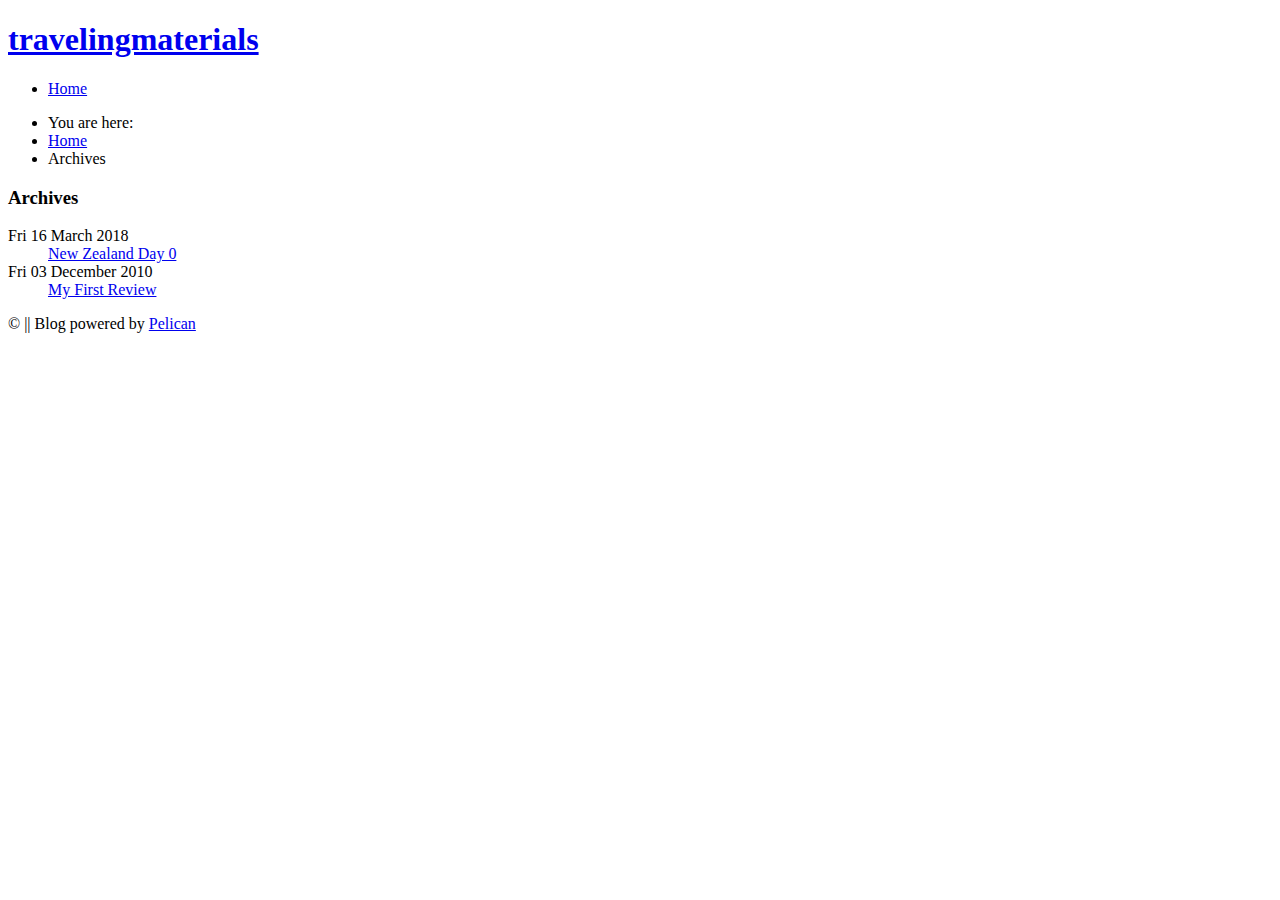
==== archives.html @ 148a99c2 "Update documentation" ====
﻿<!DOCTYPE html>
<!--[if IE 8 ]><html class="ie ie8" lang="en"> <![endif]-->
<!--[if (gte IE 9)|!(IE)]><!-->
<html lang="en">
<!--<![endif]-->
	<head>
        <meta charset="utf-8">
        <meta http-equiv="X-UA-Compatible" content="IE=edge">
		<meta name="viewport" content="width=device-width, initial-scale=1, maximum-scale=1">
        <meta name="author" content="rebecca reitz">


        <title>travelingmaterials - Archives</title>

            <link href="httop://travelingmaterials.com/feeds/all.atom.xml" type="application/atom+xml" rel="alternate" title="travelingmaterials Full Atom Feed" />

        <!-- CSS -->
        <link rel="stylesheet" href="httop://travelingmaterials.com/theme/css/style.css">

        <!-- Custom CSS -->
        	<link rel="stylesheet" href="httop://travelingmaterials.com/theme/css/colors/blue.css" id="colors">

        <!-- Code highlight color scheme -->
            <link href="httop://travelingmaterials.com/theme/css/code_blocks/darkly.css" rel="stylesheet">


        <!-- HTML5 Shim and Respond.js IE8 support of HTML5 elements and media queries -->
        <!-- WARNING: Respond.js doesn't work if you view the page via file:// -->
        <!--[if lt IE 9]>
            <script src="https://oss.maxcdn.com/libs/html5shiv/3.7.0/html5shiv.js"></script>
            <script src="https://oss.maxcdn.com/libs/respond.js/1.4.2/respond.min.js"></script>
        <![endif]-->

                <meta property="og:locale" content="">
		<meta property="og:site_name" content="travelingmaterials">
	</head>
	<body>
		<header id="header">
			<!-- Container -->
			<div class="container">
				<!-- Logo / Mobile Menu -->
				<div class="five columns">
					<div id="textlogo">
						<h1><a href="httop://travelingmaterials.com/">travelingmaterials</a></h1>
					</div>
				</div>
						<!-- Navigation
				================================================== -->
				<div class="eleven columns">

					<nav id="navigation" class="menu">
						<ul id="responsive">

							<li><a href="httop://travelingmaterials.com/">Home</a></li>


						</ul>
					</nav>
				</div>
			</div>
			<!-- Container / End -->
		</header>
		<!-- Header / End -->

		<!-- Breadcrumbs Container-->
		<div id="content-wrapper">
			<section id="titlebar">
				<!-- Container -->
				<div class="container">
				<div class="thirteen columns">
					<nav id="breadcrumbs">
						<ul>
							<li>You are here:</li>
							<li><a href="httop://travelingmaterials.com/">Home</a></li>
<li>Archives</li>
						</ul>
					</nav>
				</div>
				</div>
				<!-- Container / End -->
			</section>

			<div class="container">
	<div class="twelve alt columns">
	<h3 class="headline">Archives</h3>
	<span class="line" style="margin-bottom:30px;"></span>
	<div class="clearfix"></div>

    <dl>
            <dt>Fri 16 March 2018</dt>
            <dd><a href="httop://travelingmaterials.com/new-zealand-day-0.html">New Zealand Day 0</a></dd>
            <dt>Fri 03 December 2010</dt>
            <dd><a href="httop://travelingmaterials.com/my-first-review.html">My First Review</a></dd>
    </dl>
	</div>

	<!-- Sidebar -->
	<div class="four columns">

		
	</div>
			</div>
			<!-- Container / End -->
		</div>
		<!-- Content Wrapper / End -->

		<div id="footer-bottom">
			<!-- Container -->
			<div class="container">
				<div class="eight columns">&copy;  || Blog powered by <a href="http://getpelican.com">Pelican</a></div>
			</div>
			<!-- Container / End -->
		</div>
		<!-- Footer Bottom / End -->

	<!-- Javascripts -->
	<script src="httop://travelingmaterials.com/theme/js/jquery.min.js"></script>
	</body>
</html>
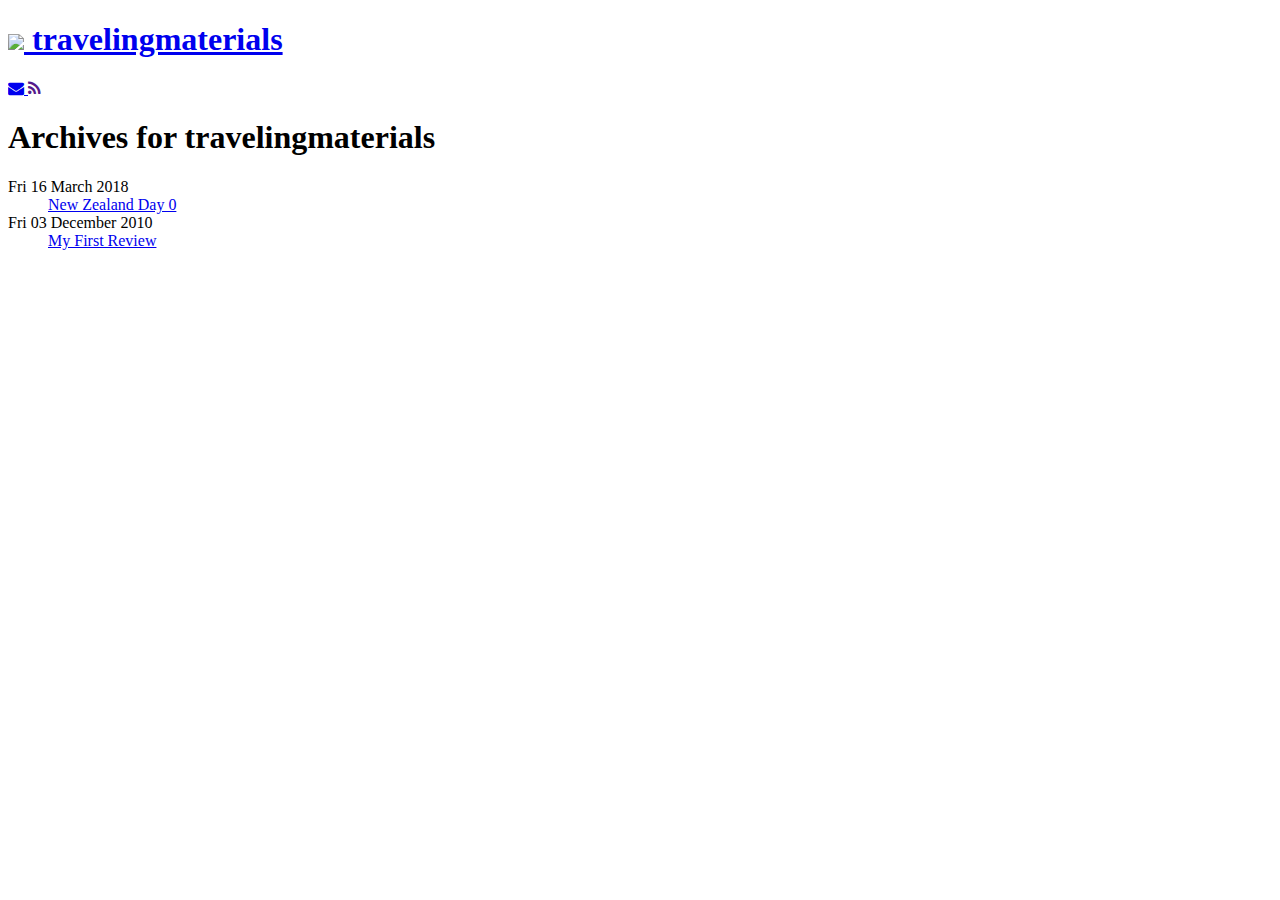
==== commit 62bc35d4: "Update documentation" ====
--- a/archives.html
+++ b/archives.html
@@ -1,119 +1,61 @@
-﻿<!DOCTYPE html>
-<!--[if IE 8 ]><html class="ie ie8" lang="en"> <![endif]-->
-<!--[if (gte IE 9)|!(IE)]><!-->
+<!DOCTYPE html>
 <html lang="en">
-<!--<![endif]-->
 	<head>
-        <meta charset="utf-8">
-        <meta http-equiv="X-UA-Compatible" content="IE=edge">
-		<meta name="viewport" content="width=device-width, initial-scale=1, maximum-scale=1">
-        <meta name="author" content="rebecca reitz">
+		<link href="http://gmpg.org/xfn/11" rel="profile">
+		<meta http-equiv="X-UA-Compatible" content="IE=edge">
+		<meta http-equiv="content-type" content="text/html; charset=utf-8">
 
+		<!-- Enable responsiveness on mobile devices-->
+		<meta name="viewport" content="width=device-width, initial-scale=1.0, maximum-scale=1">
 
-        <title>travelingmaterials - Archives</title>
+		<title>travelingmaterials</title>
 
-            <link href="httop://travelingmaterials.com/feeds/all.atom.xml" type="application/atom+xml" rel="alternate" title="travelingmaterials Full Atom Feed" />
+		<!-- CSS -->
+		<link href="//fonts.googleapis.com/" rel="dns-prefetch">
+		<link href="//fonts.googleapis.com/css?family=Droid+Serif:400,700,400italic|Abril+Fatface|PT+Sans:400,400italic,700&amp;subset=latin,latin-ext" rel="stylesheet">
 
-        <!-- CSS -->
-        <link rel="stylesheet" href="httop://travelingmaterials.com/theme/css/style.css">
+		<link rel="stylesheet" href="httop://travelingmaterials.com/theme/css/poole.css" />
+		<link rel="stylesheet" href="httop://travelingmaterials.com/theme/css/hyde.css" />
+		<link rel="stylesheet" href="httop://travelingmaterials.com/theme/css/syntax.css" />
+		<link rel="stylesheet" href="https://maxcdn.bootstrapcdn.com/font-awesome/4.4.0/css/font-awesome.min.css">
 
-        <!-- Custom CSS -->
-        	<link rel="stylesheet" href="httop://travelingmaterials.com/theme/css/colors/blue.css" id="colors">
+		<!-- RSS -->
+		<link rel="alternate" type="application/rss+xml" title="RSS" href="/atom.xml">
+	</head>
 
-        <!-- Code highlight color scheme -->
-            <link href="httop://travelingmaterials.com/theme/css/code_blocks/darkly.css" rel="stylesheet">
+	<body class="theme-base-0d">
+<div class="sidebar">
+	<div class="container sidebar-sticky">
+		<div class="sidebar-about">
 
+			<h1>
+				<a href="/">
+					<img class="profile-picture" src="httop://travelingmaterials.com/images/">
+					travelingmaterials
+				</a>
+			</h1>
+			<p class="lead"></p>
+			<p class="lead"> </p>
+			<p></p>
+		</div>
+		<nav class="sidebar-nav">
+			<a class="sidebar-nav-item" href="mailto:guilherme.sft@gmail.com">
+				<i class="fa fa-envelope"></i>
+			</a>
+			<a class="sidebar-nav-item" href="">
+				<i class="fa fa-feed"></i>
+			</a>
+		</nav>
+	</div>
+</div>		<div class="content container">
+<h1>Archives for travelingmaterials</h1>
 
-        <!-- HTML5 Shim and Respond.js IE8 support of HTML5 elements and media queries -->
-        <!-- WARNING: Respond.js doesn't work if you view the page via file:// -->
-        <!--[if lt IE 9]>
-            <script src="https://oss.maxcdn.com/libs/html5shiv/3.7.0/html5shiv.js"></script>
-            <script src="https://oss.maxcdn.com/libs/respond.js/1.4.2/respond.min.js"></script>
-        <![endif]-->
-
-                <meta property="og:locale" content="">
-		<meta property="og:site_name" content="travelingmaterials">
-	</head>
-	<body>
-		<header id="header">
-			<!-- Container -->
-			<div class="container">
-				<!-- Logo / Mobile Menu -->
-				<div class="five columns">
-					<div id="textlogo">
-						<h1><a href="httop://travelingmaterials.com/">travelingmaterials</a></h1>
-					</div>
-				</div>
-						<!-- Navigation
-				================================================== -->
-				<div class="eleven columns">
-
-					<nav id="navigation" class="menu">
-						<ul id="responsive">
-
-							<li><a href="httop://travelingmaterials.com/">Home</a></li>
-
-
-						</ul>
-					</nav>
-				</div>
-			</div>
-			<!-- Container / End -->
-		</header>
-		<!-- Header / End -->
-
-		<!-- Breadcrumbs Container-->
-		<div id="content-wrapper">
-			<section id="titlebar">
-				<!-- Container -->
-				<div class="container">
-				<div class="thirteen columns">
-					<nav id="breadcrumbs">
-						<ul>
-							<li>You are here:</li>
-							<li><a href="httop://travelingmaterials.com/">Home</a></li>
-<li>Archives</li>
-						</ul>
-					</nav>
-				</div>
-				</div>
-				<!-- Container / End -->
-			</section>
-
-			<div class="container">
-	<div class="twelve alt columns">
-	<h3 class="headline">Archives</h3>
-	<span class="line" style="margin-bottom:30px;"></span>
-	<div class="clearfix"></div>
-
-    <dl>
-            <dt>Fri 16 March 2018</dt>
-            <dd><a href="httop://travelingmaterials.com/new-zealand-day-0.html">New Zealand Day 0</a></dd>
-            <dt>Fri 03 December 2010</dt>
-            <dd><a href="httop://travelingmaterials.com/my-first-review.html">My First Review</a></dd>
-    </dl>
-	</div>
-
-	<!-- Sidebar -->
-	<div class="four columns">
-
-		
-	</div>
-			</div>
-			<!-- Container / End -->
+<dl>
+    <dt>Fri 16 March 2018</dt>
+    <dd><a href="httop://travelingmaterials.com/new-zealand-day-0.html">New Zealand Day 0</a></dd>
+    <dt>Fri 03 December 2010</dt>
+    <dd><a href="httop://travelingmaterials.com/my-first-review.html">My First Review</a></dd>
+</dl>
 		</div>
-		<!-- Content Wrapper / End -->
-
-		<div id="footer-bottom">
-			<!-- Container -->
-			<div class="container">
-				<div class="eight columns">&copy;  || Blog powered by <a href="http://getpelican.com">Pelican</a></div>
-			</div>
-			<!-- Container / End -->
-		</div>
-		<!-- Footer Bottom / End -->
-
-	<!-- Javascripts -->
-	<script src="httop://travelingmaterials.com/theme/js/jquery.min.js"></script>
 	</body>
 </html>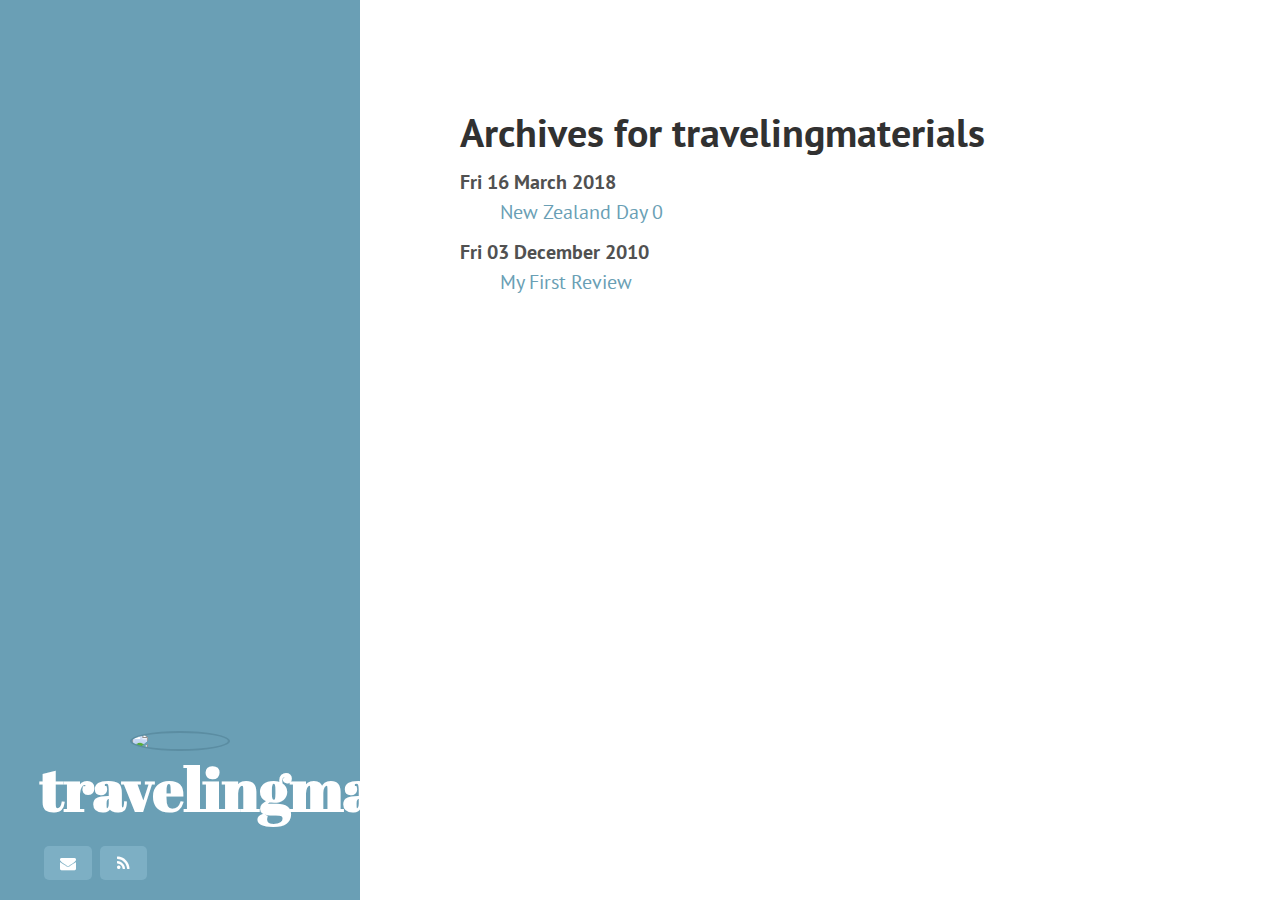
==== commit 5a3e4737: "Update documentation" ====
--- a/archives.html
+++ b/archives.html
@@ -14,9 +14,9 @@
 		<link href="//fonts.googleapis.com/" rel="dns-prefetch">
 		<link href="//fonts.googleapis.com/css?family=Droid+Serif:400,700,400italic|Abril+Fatface|PT+Sans:400,400italic,700&amp;subset=latin,latin-ext" rel="stylesheet">
 
-		<link rel="stylesheet" href="httop://travelingmaterials.com/theme/css/poole.css" />
-		<link rel="stylesheet" href="httop://travelingmaterials.com/theme/css/hyde.css" />
-		<link rel="stylesheet" href="httop://travelingmaterials.com/theme/css/syntax.css" />
+		<link rel="stylesheet" href="./theme/css/poole.css" />
+		<link rel="stylesheet" href="./theme/css/hyde.css" />
+		<link rel="stylesheet" href="./theme/css/syntax.css" />
 		<link rel="stylesheet" href="https://maxcdn.bootstrapcdn.com/font-awesome/4.4.0/css/font-awesome.min.css">
 
 		<!-- RSS -->
@@ -30,7 +30,7 @@
 
 			<h1>
 				<a href="/">
-					<img class="profile-picture" src="httop://travelingmaterials.com/images/">
+					<img class="profile-picture" src="./images/">
 					travelingmaterials
 				</a>
 			</h1>
@@ -52,9 +52,9 @@
 
 <dl>
     <dt>Fri 16 March 2018</dt>
-    <dd><a href="httop://travelingmaterials.com/new-zealand-day-0.html">New Zealand Day 0</a></dd>
+    <dd><a href="./new-zealand-day-0.html">New Zealand Day 0</a></dd>
     <dt>Fri 03 December 2010</dt>
-    <dd><a href="httop://travelingmaterials.com/my-first-review.html">My First Review</a></dd>
+    <dd><a href="./my-first-review.html">My First Review</a></dd>
 </dl>
 		</div>
 	</body>
--- a/theme/css/poole.css
+++ b/theme/css/poole.css
@@ -0,0 +1,437 @@
+/*
+ *                        ___
+ *                       /\_ \
+ *  _____     ___     ___\//\ \      __
+ * /\ '__`\  / __`\  / __`\\ \ \   /'__`\
+ * \ \ \_\ \/\ \_\ \/\ \_\ \\_\ \_/\  __/
+ *  \ \ ,__/\ \____/\ \____//\____\ \____\
+ *   \ \ \/  \/___/  \/___/ \/____/\/____/
+ *    \ \_\
+ *     \/_/
+ *
+ * Designed, built, and released under MIT license by @mdo. Learn more at
+ * https://github.com/poole/poole.
+ */
+
+
+/*
+ * Contents
+ *
+ * Body resets
+ * Custom type
+ * Messages
+ * Container
+ * Masthead
+ * Posts and pages
+ * Pagination
+ * Reverse layout
+ * Themes
+ */
+
+
+/*
+ * Body resets
+ *
+ * Update the foundational and global aspects of the page.
+ */
+
+* {
+  -webkit-box-sizing: border-box;
+     -moz-box-sizing: border-box;
+          box-sizing: border-box;
+}
+
+html,
+body {
+  margin: 0;
+  padding: 0;
+}
+
+html {
+  font-family: "Helvetica Neue", Helvetica, Arial, sans-serif;
+  font-size: 16px;
+  line-height: 1.5;
+}
+@media (min-width: 38em) {
+  html {
+    font-size: 20px;
+  }
+}
+
+body {
+  color: #515151;
+  background-color: #fff;
+  -webkit-text-size-adjust: 100%;
+      -ms-text-size-adjust: 100%;
+}
+
+/* No `:visited` state is required by default (browsers will use `a`) */
+a {
+  color: #268bd2;
+  text-decoration: none;
+}
+a strong {
+  color: inherit;
+}
+/* `:focus` is linked to `:hover` for basic accessibility */
+a:hover,
+a:focus {
+  text-decoration: underline;
+}
+
+/* Headings */
+h1, h2, h3, h4, h5, h6 {
+  margin-bottom: .5rem;
+  font-weight: bold;
+  line-height: 1.25;
+  color: #313131;
+  text-rendering: optimizeLegibility;
+}
+h1 {
+  font-size: 2rem;
+}
+h2 {
+  margin-top: 1rem;
+  font-size: 1.5rem;
+}
+h3 {
+  margin-top: 1.5rem;
+  font-size: 1.25rem;
+}
+h4, h5, h6 {
+  margin-top: 1rem;
+  font-size: 1rem;
+}
+
+/* Body text */
+p {
+  margin-top: 0;
+  margin-bottom: 1rem;
+}
+
+strong {
+  color: #303030;
+}
+
+
+/* Lists */
+ul, ol, dl {
+  margin-top: 0;
+  margin-bottom: 1rem;
+}
+
+dt {
+  font-weight: bold;
+}
+dd {
+  margin-bottom: .5rem;
+}
+
+/* Misc */
+hr {
+  position: relative;
+  margin: 1.5rem 0;
+  border: 0;
+  border-top: 1px solid #eee;
+  border-bottom: 1px solid #fff;
+}
+
+abbr {
+  font-size: 85%;
+  font-weight: bold;
+  color: #555;
+  text-transform: uppercase;
+}
+abbr[title] {
+  cursor: help;
+  border-bottom: 1px dotted #e5e5e5;
+}
+
+/* Code */
+code,
+pre {
+  font-family: Menlo, Monaco, "Courier New", monospace;
+}
+code {
+  padding: .25em .5em;
+  font-size: 85%;
+  color: #bf616a;
+  background-color: #f9f9f9;
+  border-radius: 3px;
+}
+pre {
+  display: block;
+  margin-top: 0;
+  margin-bottom: 1rem;
+  padding: 1rem;
+  font-size: .8rem;
+  line-height: 1.4;
+  white-space: pre;
+  white-space: pre-wrap;
+  word-break: break-all;
+  word-wrap: break-word;
+  background-color: #f9f9f9;
+}
+pre code {
+  padding: 0;
+  font-size: 100%;
+  color: inherit;
+  background-color: transparent;
+}
+
+/* Pygments via Jekyll */
+.highlight {
+  margin-bottom: 1rem;
+  border-radius: 4px;
+}
+.highlight pre {
+  margin-bottom: 0;
+}
+
+/* Gist via GitHub Pages */
+.gist .gist-file {
+  font-family: Menlo, Monaco, "Courier New", monospace !important;
+}
+.gist .markdown-body {
+  padding: 15px;
+}
+.gist pre {
+  padding: 0;
+  background-color: transparent;
+}
+.gist .gist-file .gist-data {
+  font-size: .8rem !important;
+  line-height: 1.4;
+}
+.gist code {
+  padding: 0;
+  color: inherit;
+  background-color: transparent;
+  border-radius: 0;
+}
+
+/* Quotes */
+blockquote {
+  padding: .5rem 1rem;
+  margin: .8rem 0;
+  color: #7a7a7a;
+  border-left: .25rem solid #e5e5e5;
+}
+blockquote p:last-child {
+  margin-bottom: 0;
+}
+@media (min-width: 30em) {
+  blockquote {
+    padding-right: 5rem;
+    padding-left: 1.25rem;
+  }
+}
+
+img {
+  display: block;
+  max-width: 100%;
+  margin: 0 0 1rem;
+  border-radius: 5px;
+}
+
+/* Tables */
+table {
+  margin-bottom: 1rem;
+  width: 100%;
+  border: 1px solid #e5e5e5;
+  border-collapse: collapse;
+}
+td,
+th {
+  padding: .25rem .5rem;
+  border: 1px solid #e5e5e5;
+}
+tbody tr:nth-child(odd) td,
+tbody tr:nth-child(odd) th {
+  background-color: #f9f9f9;
+}
+
+
+/*
+ * Custom type
+ *
+ * Extend paragraphs with `.lead` for larger introductory text.
+ */
+
+.lead {
+  font-size: 1.25rem;
+  font-weight: 300;
+}
+
+
+/*
+ * Messages
+ *
+ * Show alert messages to users. You may add it to single elements like a `<p>`,
+ * or to a parent if there are multiple elements to show.
+ */
+
+.message {
+  margin-bottom: 1rem;
+  padding: 1rem;
+  color: #717171;
+  background-color: #f9f9f9;
+}
+
+
+/*
+ * Container
+ *
+ * Center the page content.
+ */
+
+.container {
+  max-width: 38rem;
+  padding-left:  1rem;
+  padding-right: 1rem;
+  margin-left:  auto;
+  margin-right: auto;
+}
+
+
+/*
+ * Masthead
+ *
+ * Super small header above the content for site name and short description.
+ */
+
+.masthead {
+  padding-top:    1rem;
+  padding-bottom: 1rem;
+  margin-bottom: 3rem;
+}
+.masthead-title {
+  margin-top: 0;
+  margin-bottom: 0;
+  color: #505050;
+}
+.masthead-title a {
+  color: #505050;
+}
+.masthead-title small {
+  font-size: 75%;
+  font-weight: 400;
+  color: #c0c0c0;
+  letter-spacing: 0;
+}
+
+
+/*
+ * Posts and pages
+ *
+ * Each post is wrapped in `.post` and is used on default and post layouts. Each
+ * page is wrapped in `.page` and is only used on the page layout.
+ */
+
+.page,
+.post {
+  margin-bottom: 4em;
+}
+
+/* Blog post or page title */
+.page-title,
+.post-title,
+.post-title a {
+  color: #303030;
+}
+.page-title,
+.post-title {
+  margin-top: 0;
+}
+
+/* Meta data line below post title */
+.post-date {
+  display: block;
+  margin-top: -.5rem;
+  margin-bottom: 1rem;
+  color: #9a9a9a;
+}
+
+/* Related posts */
+.related {
+  padding-top: 2rem;
+  padding-bottom: 2rem;
+  border-top: 1px solid #eee;
+}
+.related-posts {
+  padding-left: 0;
+  list-style: none;
+}
+.related-posts h3 {
+  margin-top: 0;
+}
+.related-posts li small {
+  font-size: 75%;
+  color: #999;
+}
+.related-posts li a:hover {
+  color: #268bd2;
+  text-decoration: none;
+}
+.related-posts li a:hover small {
+  color: inherit;
+}
+
+.read-more {
+  padding: .5rem .8rem;
+  border: 1px solid #eee;
+  font-size: .8rem;
+  margin-top: 1rem;
+  font-weight: bold;
+}
+
+/*
+ * Pagination
+ *
+ * Super lightweight (HTML-wise) blog pagination. `span`s are provide for when
+ * there are no more previous or next posts to show.
+ */
+
+.pagination {
+  overflow: hidden; /* clearfix */
+  margin-left: -1rem;
+  margin-right: -1rem;
+  font-family: "PT Sans", Helvetica, Arial, sans-serif;
+  color: #ccc;
+  text-align: center;
+}
+
+/* Pagination items can be `span`s or `a`s */
+.pagination-item {
+  display: block;
+  padding: 1rem;
+  border: 1px solid #eee;
+}
+.pagination-item:first-child {
+  margin-bottom: -1px;
+}
+
+/* Only provide a hover state for linked pagination items */
+a.pagination-item:hover {
+  background-color: #f5f5f5;
+}
+
+@media (min-width: 30em) {
+  .pagination {
+    margin: 3rem 0;
+  }
+  .pagination-item {
+    float: left;
+    width: 50%;
+  }
+  .pagination-item:first-child {
+    margin-bottom: 0;
+    border-top-left-radius:    4px;
+    border-bottom-left-radius: 4px;
+  }
+  .pagination-item:last-child {
+    margin-left: -1px;
+    border-top-right-radius:    4px;
+    border-bottom-right-radius: 4px;
+  }
+}
--- a/theme/css/hyde.css
+++ b/theme/css/hyde.css
@@ -0,0 +1,276 @@
+/*
+ *  __                  __
+ * /\ \                /\ \
+ * \ \ \___   __  __   \_\ \     __
+ *  \ \  _ `\/\ \/\ \  /'_` \  /'__`\
+ *   \ \ \ \ \ \ \_\ \/\ \_\ \/\  __/
+ *    \ \_\ \_\/`____ \ \___,_\ \____\
+ *     \/_/\/_/`/___/> \/__,_ /\/____/
+ *                /\___/
+ *                \/__/
+ *
+ * Designed, built, and released under MIT license by @mdo. Learn more at
+ * https://github.com/poole/hyde.
+ */
+
+
+/*
+ * Contents
+ *
+ * Global resets
+ * Sidebar
+ * Container
+ * Reverse layout
+ * Themes
+ */
+
+
+/*
+ * Global resets
+ *
+ * Update the foundational and global aspects of the page.
+ */
+
+html {
+  font-family: "PT Sans", Helvetica, Arial, sans-serif;
+}
+@media (min-width: 48em) {
+  html {
+    font-size: 16px;
+  }
+}
+@media (min-width: 58em) {
+  html {
+    font-size: 20px;
+  }
+}
+
+
+/*
+ * Sidebar
+ *
+ * Flexible banner for housing site name, intro, and "footer" content. Starts
+ * out above content in mobile and later moves to the side with wider viewports.
+ */
+
+.sidebar {
+  text-align: center;
+  padding: 2rem 1rem;
+  color: rgba(255,255,255,.5);
+  background-color: #202020;
+}
+@media (min-width: 48em) {
+  .sidebar {
+    position: fixed;
+    top: 0;
+    left: 0;
+    bottom: 0;
+    width: 18rem;
+    text-align: center;
+  }
+}
+
+/* Sidebar links */
+.sidebar a {
+  color: #fff;
+}
+
+/* About section */
+
+.sidebar-about h1 {
+  color: #fff;
+  margin-top: 0;
+  font-family: "Abril Fatface", serif;
+  font-size: 3rem;
+}
+
+.sidebar-about .lead {
+  font-size: .8rem;
+}
+
+.sidebar-about .profile-picture {
+  margin: 0 auto;
+  border-radius: 50%;
+  border: 2px solid #5b8da2;
+  max-width: 5rem;
+}
+
+/* Sidebar nav */
+.sidebar-nav {
+  margin-bottom: 1rem;
+}
+.sidebar-nav-item {
+  display: block;
+  padding: .25rem 0.5rem;
+  background: #7dafc4;
+  margin: 0 .2rem;
+  border-radius: .25rem;
+  text-transform: uppercase;
+  font-size: .8rem;
+  font-weight: bold;
+  float: left;
+  width: 17%;
+}
+a.sidebar-nav-item:hover,
+a.sidebar-nav-item:focus {
+  background: #6096ac;
+  text-decoration: none;
+}
+.sidebar-nav-item.active {
+  color: #6096ac;
+  background: #fff;
+}
+a.sidebar-nav-item.active:hover,
+a.sidebar-nav-item.active:focus {
+  color: #fff;
+}
+
+/* Sticky sidebar
+ *
+ * Add the `sidebar-sticky` class to the sidebar's container to affix it the
+ * contents to the bottom of the sidebar in tablets and up.
+ */
+
+@media (min-width: 48em) {
+  .sidebar-sticky {
+    position: absolute;
+    right:  1rem;
+    bottom: 1rem;
+    left:   1rem;
+  }
+}
+
+
+/* Container
+ *
+ * Align the contents of the site above the proper threshold with some margin-fu
+ * with a 25%-wide `.sidebar`.
+ */
+
+.content {
+  padding-top:    4rem;
+  padding-bottom: 4rem;
+}
+
+@media (min-width: 48em) {
+  .content {
+    max-width: 38rem;
+    margin-left: 20rem;
+    margin-right: 2rem;
+  }
+}
+
+@media (min-width: 64em) {
+  .content {
+    margin-left: 22rem;
+    margin-right: 4rem;
+  }
+}
+
+
+/*
+ * Reverse layout
+ *
+ * Flip the orientation of the page by placing the `.sidebar` on the right.
+ */
+
+@media (min-width: 48em) {
+  .layout-reverse .sidebar {
+    left: auto;
+    right: 0;
+  }
+  .layout-reverse .content {
+    margin-left: 2rem;
+    margin-right: 20rem;
+  }
+}
+
+@media (min-width: 64em) {
+  .layout-reverse .content {
+    margin-left: 4rem;
+    margin-right: 22rem;
+  }
+}
+
+
+
+/*
+ * Themes
+ *
+ * As of v1.1, Hyde includes optional themes to color the sidebar and links
+ * within blog posts. To use, add the class of your choosing to the `body`.
+ */
+
+/* Base16 (http://chriskempson.github.io/base16/#default) */
+
+/* Red */
+.theme-base-08 .sidebar {
+  background-color: #ac4142;
+}
+.theme-base-08 .content a,
+.theme-base-08 .related-posts li a:hover {
+  color: #ac4142;
+}
+
+/* Orange */
+.theme-base-09 .sidebar {
+  background-color: #d28445;
+}
+.theme-base-09 .content a,
+.theme-base-09 .related-posts li a:hover {
+  color: #d28445;
+}
+
+/* Yellow */
+.theme-base-0a .sidebar {
+  background-color: #f4bf75;
+}
+.theme-base-0a .content a,
+.theme-base-0a .related-posts li a:hover {
+  color: #f4bf75;
+}
+
+/* Green */
+.theme-base-0b .sidebar {
+  background-color: #90a959;
+}
+.theme-base-0b .content a,
+.theme-base-0b .related-posts li a:hover {
+  color: #90a959;
+}
+
+/* Cyan */
+.theme-base-0c .sidebar {
+  background-color: #75b5aa;
+}
+.theme-base-0c .content a,
+.theme-base-0c .related-posts li a:hover {
+  color: #75b5aa;
+}
+
+/* Blue */
+.theme-base-0d .sidebar {
+  background-color: #6a9fb5;
+}
+.theme-base-0d .content a,
+.theme-base-0d .related-posts li a:hover {
+  color: #6a9fb5;
+}
+
+/* Magenta */
+.theme-base-0e .sidebar {
+  background-color: #aa759f;
+}
+.theme-base-0e .content a,
+.theme-base-0e .related-posts li a:hover {
+  color: #aa759f;
+}
+
+/* Brown */
+.theme-base-0f .sidebar {
+  background-color: #8f5536;
+}
+.theme-base-0f .content a,
+.theme-base-0f .related-posts li a:hover {
+  color: #8f5536;
+}
--- a/theme/css/syntax.css
+++ b/theme/css/syntax.css
@@ -0,0 +1,68 @@
+.highlight .hll { background-color: #ffc; }
+.highlight .c { color: #999; } /* Comment */
+.highlight .err { color: #a00; background-color: #faa } /* Error */
+.highlight .k { color: #069; } /* Keyword */
+.highlight .o { color: #555 } /* Operator */
+.highlight .cm { color: #09f; font-style: italic } /* Comment.Multiline */
+.highlight .cp { color: #099 } /* Comment.Preproc */
+.highlight .c1 { color: #999; } /* Comment.Single */
+.highlight .cs { color: #999; } /* Comment.Special */
+.highlight .gd { background-color: #fcc; border: 1px solid #c00 } /* Generic.Deleted */
+.highlight .ge { font-style: italic } /* Generic.Emph */
+.highlight .gr { color: #f00 } /* Generic.Error */
+.highlight .gh { color: #030; } /* Generic.Heading */
+.highlight .gi { background-color: #cfc; border: 1px solid #0c0 } /* Generic.Inserted */
+.highlight .go { color: #aaa } /* Generic.Output */
+.highlight .gp { color: #009; } /* Generic.Prompt */
+.highlight .gs { } /* Generic.Strong */
+.highlight .gu { color: #030; } /* Generic.Subheading */
+.highlight .gt { color: #9c6 } /* Generic.Traceback */
+.highlight .kc { color: #069; } /* Keyword.Constant */
+.highlight .kd { color: #069; } /* Keyword.Declaration */
+.highlight .kn { color: #069; } /* Keyword.Namespace */
+.highlight .kp { color: #069 } /* Keyword.Pseudo */
+.highlight .kr { color: #069; } /* Keyword.Reserved */
+.highlight .kt { color: #078; } /* Keyword.Type */
+.highlight .m { color: #f60 } /* Literal.Number */
+.highlight .s { color: #d44950 } /* Literal.String */
+.highlight .na { color: #4f9fcf } /* Name.Attribute */
+.highlight .nb { color: #366 } /* Name.Builtin */
+.highlight .nc { color: #0a8; } /* Name.Class */
+.highlight .no { color: #360 } /* Name.Constant */
+.highlight .nd { color: #99f } /* Name.Decorator */
+.highlight .ni { color: #999; } /* Name.Entity */
+.highlight .ne { color: #c00; } /* Name.Exception */
+.highlight .nf { color: #c0f } /* Name.Function */
+.highlight .nl { color: #99f } /* Name.Label */
+.highlight .nn { color: #0cf; } /* Name.Namespace */
+.highlight .nt { color: #2f6f9f; } /* Name.Tag */
+.highlight .nv { color: #033 } /* Name.Variable */
+.highlight .ow { color: #000; } /* Operator.Word */
+.highlight .w { color: #bbb } /* Text.Whitespace */
+.highlight .mf { color: #f60 } /* Literal.Number.Float */
+.highlight .mh { color: #f60 } /* Literal.Number.Hex */
+.highlight .mi { color: #f60 } /* Literal.Number.Integer */
+.highlight .mo { color: #f60 } /* Literal.Number.Oct */
+.highlight .sb { color: #c30 } /* Literal.String.Backtick */
+.highlight .sc { color: #c30 } /* Literal.String.Char */
+.highlight .sd { color: #c30; font-style: italic } /* Literal.String.Doc */
+.highlight .s2 { color: #c30 } /* Literal.String.Double */
+.highlight .se { color: #c30; } /* Literal.String.Escape */
+.highlight .sh { color: #c30 } /* Literal.String.Heredoc */
+.highlight .si { color: #a00 } /* Literal.String.Interpol */
+.highlight .sx { color: #c30 } /* Literal.String.Other */
+.highlight .sr { color: #3aa } /* Literal.String.Regex */
+.highlight .s1 { color: #c30 } /* Literal.String.Single */
+.highlight .ss { color: #fc3 } /* Literal.String.Symbol */
+.highlight .bp { color: #366 } /* Name.Builtin.Pseudo */
+.highlight .vc { color: #033 } /* Name.Variable.Class */
+.highlight .vg { color: #033 } /* Name.Variable.Global */
+.highlight .vi { color: #033 } /* Name.Variable.Instance */
+.highlight .il { color: #f60 } /* Literal.Number.Integer.Long */
+
+.css .o,
+.css .o + .nt,
+.css .nt + .nt { color: #999; }
+
+.highlight .lineno { color: #ccc; display:inline-block; padding: 0 5px; border-right:1px solid #ccc; }
+.highlight pre code { display: block; white-space: pre; overflow-x: auto; word-wrap: normal; }
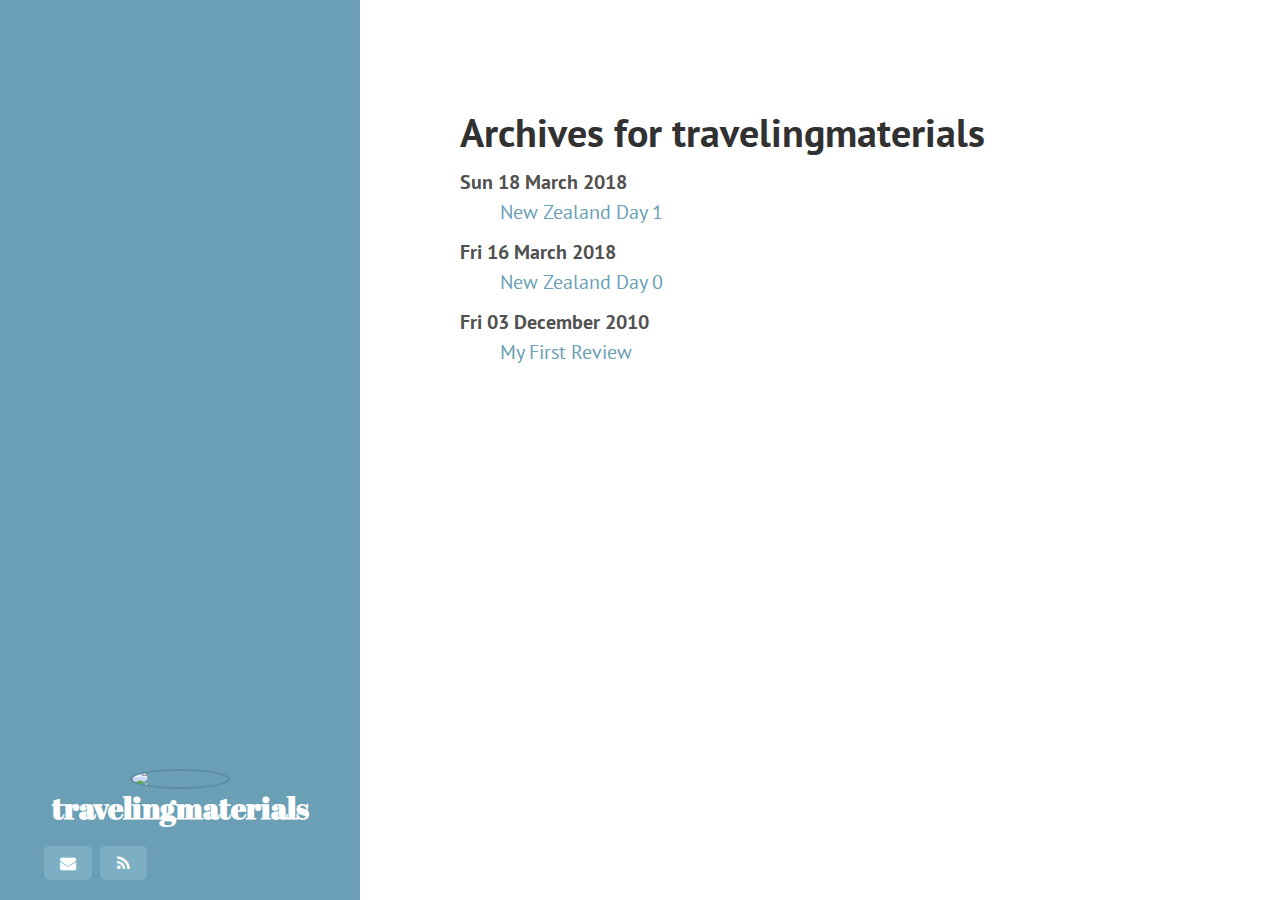
==== commit a5e5159f: "Update documentation" ====
--- a/archives.html
+++ b/archives.html
@@ -14,9 +14,9 @@
 		<link href="//fonts.googleapis.com/" rel="dns-prefetch">
 		<link href="//fonts.googleapis.com/css?family=Droid+Serif:400,700,400italic|Abril+Fatface|PT+Sans:400,400italic,700&amp;subset=latin,latin-ext" rel="stylesheet">
 
-		<link rel="stylesheet" href="./theme/css/poole.css" />
-		<link rel="stylesheet" href="./theme/css/hyde.css" />
-		<link rel="stylesheet" href="./theme/css/syntax.css" />
+		<link rel="stylesheet" href="http://travelingmaterials.github.io/theme/css/poole.css" />
+		<link rel="stylesheet" href="http://travelingmaterials.github.io/theme/css/hyde.css" />
+		<link rel="stylesheet" href="http://travelingmaterials.github.io/theme/css/syntax.css" />
 		<link rel="stylesheet" href="https://maxcdn.bootstrapcdn.com/font-awesome/4.4.0/css/font-awesome.min.css">
 
 		<!-- RSS -->
@@ -30,7 +30,7 @@
 
 			<h1>
 				<a href="/">
-					<img class="profile-picture" src="./images/">
+					<img class="profile-picture" src="http://travelingmaterials.github.io/images/">
 					travelingmaterials
 				</a>
 			</h1>
@@ -51,10 +51,12 @@
 <h1>Archives for travelingmaterials</h1>
 
 <dl>
+    <dt>Sun 18 March 2018</dt>
+    <dd><a href="http://travelingmaterials.github.io/new-zealand-day-1.html">New Zealand Day 1</a></dd>
     <dt>Fri 16 March 2018</dt>
-    <dd><a href="./new-zealand-day-0.html">New Zealand Day 0</a></dd>
+    <dd><a href="http://travelingmaterials.github.io/new-zealand-day-0.html">New Zealand Day 0</a></dd>
     <dt>Fri 03 December 2010</dt>
-    <dd><a href="./my-first-review.html">My First Review</a></dd>
+    <dd><a href="http://travelingmaterials.github.io/my-first-review.html">My First Review</a></dd>
 </dl>
 		</div>
 	</body>
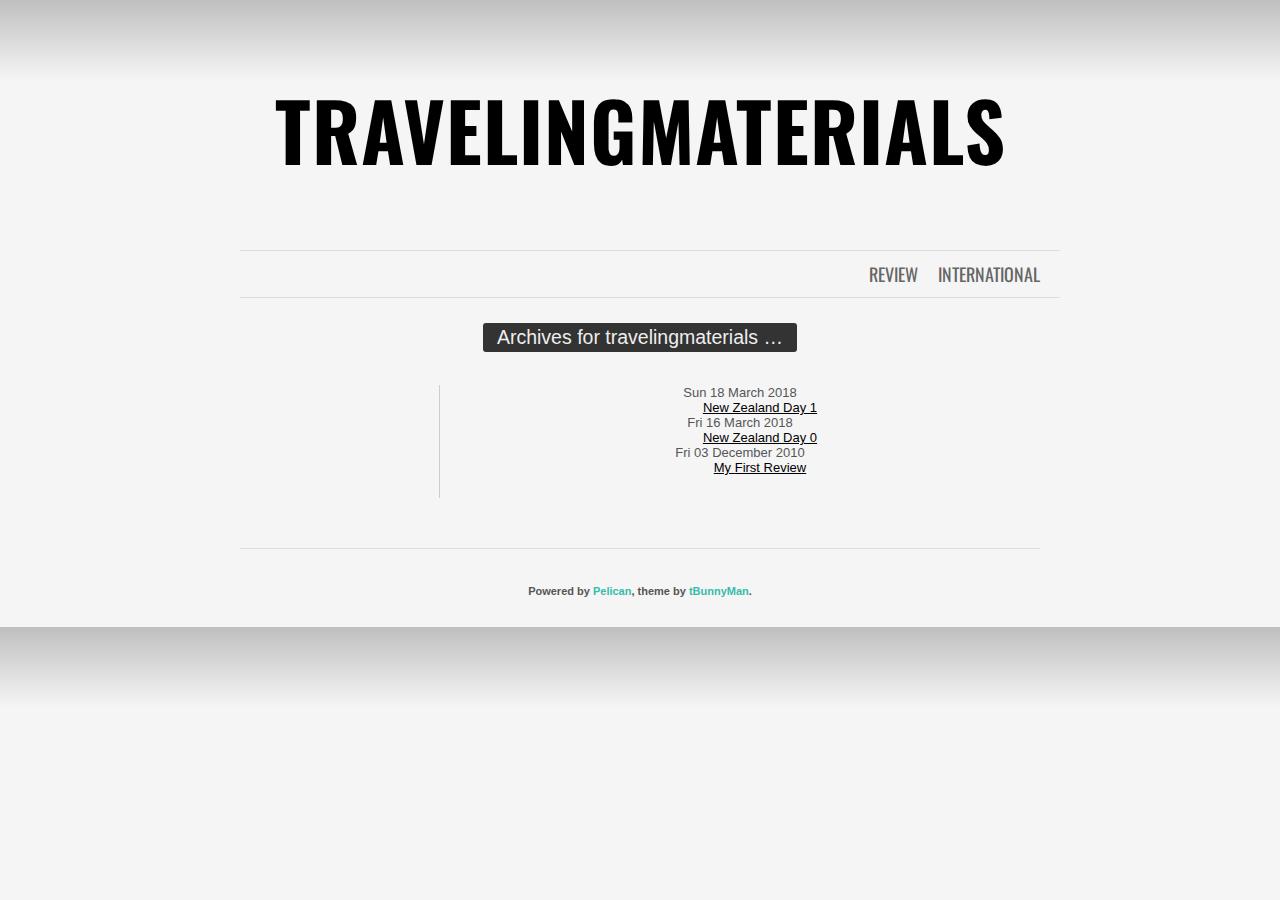
==== commit dd6a4994: "Update documentation" ====
--- a/archives.html
+++ b/archives.html
@@ -1,63 +1,63 @@
 <!DOCTYPE html>
 <html lang="en">
-	<head>
-		<link href="http://gmpg.org/xfn/11" rel="profile">
-		<meta http-equiv="X-UA-Compatible" content="IE=edge">
-		<meta http-equiv="content-type" content="text/html; charset=utf-8">
+<head>
+		<title>travelingmaterials &mdash; Archives</title>
+		<meta charset="utf-8" />
+		<link rel="profile" href="http://gmpg.org/xfn/11" />
+		<link rel="stylesheet" type="text/css" href="./theme/css/style.css" />
+		<link rel='stylesheet' id='oswald-css'  href='http://fonts.googleapis.com/css?family=Oswald&#038;ver=3.3.2' type='text/css' media='all' />
+		<style type="text/css">
+			body.custom-background { background-color: #f5f5f5; }
+		</style>
+		<link rel="alternate" type="application/atom+xml"
+			title="travelingmaterials — Flux Atom"
+			href="./" /> 
+		<!--[if lte IE 8]><script src="./theme/js/html5shiv.js"></script><![endif]-->
+</head>
 
-		<!-- Enable responsiveness on mobile devices-->
-		<meta name="viewport" content="width=device-width, initial-scale=1.0, maximum-scale=1">
+<body class="home blog custom-background " >
+	<div id="container">
+		<div id="header">
+				<h1 id="site-title"><a href=".">travelingmaterials</a></h1>
+		</div><!-- /#banner -->
+		
+		<div id="menu">
+			<div class="menu-navigation-container">
+				<ul id="menu-navigation" class="menu">
+						<li class="menu-item menu-item-type-post_type menu-item-object-page"><a href="./category/international.html">International</a></li>
+						<li class="menu-item menu-item-type-post_type menu-item-object-page"><a href="./category/review.html">Review</a></li>
 
-		<title>travelingmaterials</title>
-
-		<!-- CSS -->
-		<link href="//fonts.googleapis.com/" rel="dns-prefetch">
-		<link href="//fonts.googleapis.com/css?family=Droid+Serif:400,700,400italic|Abril+Fatface|PT+Sans:400,400italic,700&amp;subset=latin,latin-ext" rel="stylesheet">
-
-		<link rel="stylesheet" href="http://travelingmaterials.github.io/theme/css/poole.css" />
-		<link rel="stylesheet" href="http://travelingmaterials.github.io/theme/css/hyde.css" />
-		<link rel="stylesheet" href="http://travelingmaterials.github.io/theme/css/syntax.css" />
-		<link rel="stylesheet" href="https://maxcdn.bootstrapcdn.com/font-awesome/4.4.0/css/font-awesome.min.css">
-
-		<!-- RSS -->
-		<link rel="alternate" type="application/rss+xml" title="RSS" href="/atom.xml">
-	</head>
-
-	<body class="theme-base-0d">
-<div class="sidebar">
-	<div class="container sidebar-sticky">
-		<div class="sidebar-about">
-
-			<h1>
-				<a href="/">
-					<img class="profile-picture" src="http://travelingmaterials.github.io/images/">
-					travelingmaterials
-				</a>
-			</h1>
-			<p class="lead"></p>
-			<p class="lead"> </p>
-			<p></p>
+				</ul>
+			</div> <!--/#menu-navigation-container-->
+		</div><!-- /#menu -->
+		
+		<div class="page-title">
+<div class="page-title">
+	<h2>Archives for <span>travelingmaterials</span> &hellip;</h2>
+</div>
 		</div>
-		<nav class="sidebar-nav">
-			<a class="sidebar-nav-item" href="mailto:guilherme.sft@gmail.com">
-				<i class="fa fa-envelope"></i>
-			</a>
-			<a class="sidebar-nav-item" href="">
-				<i class="fa fa-feed"></i>
-			</a>
-		</nav>
-	</div>
-</div>		<div class="content container">
-<h1>Archives for travelingmaterials</h1>
-
-<dl>
-    <dt>Sun 18 March 2018</dt>
-    <dd><a href="http://travelingmaterials.github.io/new-zealand-day-1.html">New Zealand Day 1</a></dd>
-    <dt>Fri 16 March 2018</dt>
-    <dd><a href="http://travelingmaterials.github.io/new-zealand-day-0.html">New Zealand Day 0</a></dd>
-    <dt>Fri 03 December 2010</dt>
-    <dd><a href="http://travelingmaterials.github.io/my-first-review.html">My First Review</a></dd>
-</dl>
+	
+		<div id="contents">
+<div class="page type-page status-publish hentry" id="post">
+	<div id="main">
+		<div class="entry-content">
+			<dl>
+			    <dt>Sun 18 March 2018</dt>
+			    <dd><a href="./new-zealand-day-1.html">New Zealand Day 1</a></dd>
+			    <dt>Fri 16 March 2018</dt>
+			    <dd><a href="./new-zealand-day-0.html">New Zealand Day 0</a></dd>
+			    <dt>Fri 03 December 2010</dt>
+			    <dd><a href="./my-first-review.html">My First Review</a></dd>
+			</dl>
+		</div> <!-- /#entry-content -->
+	</div> <!-- /#main -->
+</div> <!-- /#post -->
 		</div>
-	</body>
+		
+		<div id="footer">
+			<p>Powered by <a href="http://getpelican.com">Pelican</a>, theme by <a href="http://bunnyman.info">tBunnyMan</a>.</p>
+		</div><!-- /#footer -->
+	</div><!-- /#container -->
+	<div style="display:none"></div>
+</body>
 </html>--- a/theme/css/style.css
+++ b/theme/css/style.css
@@ -0,0 +1,820 @@
+/*
+Theme Name: Chunk
+Theme URI: http://theme.wordpress.com/themes/chunk/
+Author: Automattic
+Author URI: http://automattic.com
+Description: A straightforward theme with bold typography designed by <a href="http://twitter.com/#!/thisistran/">Tran N</a>. Featuring multiple post formats, custom background, custom menu, and custom header. Also comes with an optional footer widget area.
+Version: 1.0-wpcom
+License: GNU General Public License
+License URI: license.txt
+Tags: light, white, fixed-width, one-column, custom-background, custom-header, custom-menu, post-formats, rtl-language-support, sticky-post, translation-ready, art, blog, cartoon, holiday, journal, lifestream, photography, tumblelog, bright, clean, contemporary, flamboyant, modern
+*/
+
+@import url("pygment.css");
+
+/* =Base
+----------------------------------------------- */
+body {
+	background-color: #fff;
+	background-image: -moz-linear-gradient( rgba(0,0,0,0.22), rgba(255,255,255,0) 80px );
+	background-image: -webkit-linear-gradient( rgba(0,0,0,0.22), rgba(255,255,255,0) 80px );
+	color: #555;
+	font-family: 'Helvetica Neue', Helvetica, Arial, sans-serif;
+	font-size: 13px;
+	margin: 0;
+	text-align: center;
+}
+#container {
+	height: auto;
+	margin: 0 auto;
+	width: 800px;
+}
+#header {
+	min-height: 180px;
+	padding-top: 70px;
+	width: 800px;
+}
+#contents {
+	border-left: 1px solid #ccc;
+	height: auto;
+	margin-left: 199px;
+	padding-bottom: 10px;
+}
+
+
+/* =Header
+----------------------------------------------- */
+#site-title {
+	color: #000;
+	font-family: 'Oswald', Helvetica, Arial, sans-serif;
+	font-weight: bold;
+	font-size: 80px;
+	margin: 0px;
+	text-transform: uppercase;
+	text-rendering: optimizeLegibility;
+}
+#site-title a {
+	color: #000;
+	letter-spacing: 1px;
+	text-decoration: none;
+}
+#site-title a:hover {
+	color: #36bcab;
+}
+#site-description {
+	background: #f1f1f1;
+	background-image: -webkit-linear-gradient( #f8f8f8, #eee);
+	background-image: -moz-linear-gradient( #f8f8f8, #eee);
+	border-radius: 3px;
+	color: #666;
+	display: inline-block;
+	font-size: 14px;
+	font-weight: 300;
+	margin-top: 0;
+	margin-bottom: 50px;
+	padding: 6px 10px;
+}
+#menu #header-image a {
+	margin: 0;
+	padding: 0;
+}
+
+/* =Menu
+----------------------------------------------- */
+#menu {
+	border-bottom: 1px solid #ddd;
+	border-top: 1px solid #ddd;
+	margin-bottom: 25px;
+	padding: 10px;
+	text-align: right;
+	width: 800px;
+}
+#menu img {
+	margin-bottom: 10px;
+}
+#menu a {
+	color: #666;
+	font-family: 'Oswald', Helvetica, Arial, sans-serif;
+	font-size: 18px;
+	margin: 0 10px;
+	padding: 4px 0;
+	text-decoration: none;
+	text-transform: uppercase;
+}
+#menu a:hover {
+	color: #000;
+}
+#menu ul {
+	list-style: none;
+	margin: 0;
+	padding-left: 0;
+}
+#menu li {
+	float: right;
+	position: relative;
+}
+#access a {
+	color: #888;
+	display: block;
+
+	text-decoration: none;
+}
+#menu ul ul {
+	display: none;
+	float: right;
+	position: absolute;
+		right: 0;
+		top: 2em;
+	z-index: 99999;
+}
+#menu ul ul ul {
+	right: 100%;
+	top: 0;
+}
+#menu ul ul a {
+	background: #e9e9e9;
+	border-bottom: 1px solid #e1e1e1;
+	display: block;
+	font-size: 14px;
+	height: auto;
+	line-height: 1em;
+	margin: 0;
+	padding: .8em .5em .8em 1em;
+	width: 130px;
+}
+#menu ul ul li:last-of-type a {
+	border-bottom: none;
+}
+#menu li:hover > a,
+#menu ul ul :hover > a {
+	color: #444;
+}
+#menu ul ul a:hover {
+	background: #f0f0f0;
+}
+#menu ul li:hover > ul {
+	display: block;
+}
+#menu ul li.current_page_item > a,
+#menu ul li.current_page_ancestor > a,
+#menu ul li.current-menu-item > a {
+	color: #111;
+}
+#menu ul:after {
+	clear: both;
+	content: ' ';
+	display: block;
+}
+
+/* =Content
+----------------------------------------------- */
+.hentry {
+	height: auto;
+	clear: both;
+	position: relative;
+}
+.hentry:after {
+	clear: both;
+	content: ".";
+	display: block;
+	height: 0;
+	visibility: hidden;
+}
+.hentry .main {
+	border-bottom: 1px dashed #ddd;
+	float: left;
+	line-height: 175%;
+	padding: 29px 5px 15px 15px;
+	text-align: left;
+	width: 580px;
+}
+.hentry .entry-meta {
+	font-family: 'Oswald', Helvetica, Arial, sans-serif;
+	font-size: 25px;
+	float: left;
+	margin: 35px 0 0 -199px;
+	padding: 0px;
+	text-align: right;
+	text-transform: uppercase;
+	width: 190px;
+}
+.hentry .entry-meta a {
+	text-decoration: none;
+}
+.hentry .entry-meta div {
+	margin: 10px;
+}
+.hentry .entry-meta .date {
+	color: #000;
+	font-weight: bold;
+	margin: 0px;
+}
+.hentry .entry-meta .comments {
+	color: #36bcab;
+	display: block;
+	font-size: 16px;
+	margin: -4px 0 0;
+}
+.hentry .entry-meta .comments a {
+	color: #36bcab;
+	font-size: 22px;
+	font-weight: bold;
+	text-decoration: none;
+}
+.hentry .entry-meta .cat-links {
+	color: #aaa;
+	font-size: 16px;
+	line-height: 20px;
+	margin-top: 10px;
+}
+.hentry .entry-meta .cat-links a {
+	color: #777;
+}
+.hentry .entry-meta .cat-links a:hover {
+	color: #36bcab;
+}
+.hentry .entry-meta .edit-link a {
+	font-size: 16px;
+}
+.hentry div.margin {
+	margin: 10px;
+}
+.entry-title {
+	color: #666;
+	font-family: 'Oswald', Helvetica, Arial, sans-serif;
+	font-size: 25px;
+	line-height: 38px;
+	margin: 5px 0px 15px 0px;
+	text-align: left;
+	text-decoration: none;
+	text-transform: uppercase;
+}
+.entry-title a {
+	color: #666;
+	text-decoration: none;
+}
+.entry-meta .byline {
+    color: #aaa;
+    font-size: 16px;
+    line-height: 20px;
+    margin-top: 10px;
+}
+.entry-meta .byline a {
+	color: #777;
+}
+.single-author .entry-meta .byline {
+	display: none;
+}
+blockquote {
+	background: #eee;
+	border-left: 10px solid #36bcab;
+	color: #000;
+	font-family: Georgia, Arial, Helvetica, sans-serif;
+	font-size: 15px;
+	padding: 10px;
+	text-align: justify;
+}
+a {
+	color: #000;
+	text-decoration: underline;
+}
+a:hover {
+	color: #36bcab;
+}
+.entry-content a img {
+	border: 10px solid #ddd;
+}
+.entry-content a:hover img {
+	border: 10px solid #000;
+}
+b, strong {
+	color: #000;
+}
+.cat-links,
+.tag-links {
+	display: block;
+}
+.tag-links strong {
+	background: #eee;
+	border-radius: 3px;
+	color: #666;
+	font-weight: normal;
+	margin-right: 4px;
+	padding: 3px 6px;
+}
+.entry-content table {
+	margin: 0 0 20px 0;
+	text-align: left;
+	width: 100%;
+}
+.entry-content tr th,
+.entry-content thead th {
+	color: #888;
+	font-weight: normal;
+	line-height: 20px;
+	padding: 9px 24px;
+}
+.entry-content tr td {
+	padding: 6px 24px;
+}
+.entry-content tr.alternate td {
+	background: #f5f5f5;
+}
+.page-link a {
+	background: #36bcab;
+	border-radius: 26px;
+	color: #000;
+	font-weight: normal;
+	display: inline-block;
+	line-height: 26px;
+	margin: 0 0 1em;
+	text-align: center;
+	text-decoration: none;
+	width: 26px;
+}
+.page-link a:hover {
+	color: #fff;
+	text-decoration: none;
+}
+.page-title h2 {
+	background: #333;
+	border-radius: 3px;
+	color: #eee;
+	display: inline-block;
+	font-weight: normal;
+	margin: 0 0 20px;
+	padding: 3px 14px;
+}
+.navigation {
+	margin: 10px 0;
+}
+.navigation div {
+	display: inline;
+	margin: 0 5px;
+}
+
+/* Alignment */
+.alignleft {
+	display: inline;
+	float: left;
+}
+.alignright {
+	display: inline;
+	float: right;
+}
+.aligncenter {
+	clear: both;
+	display: block;
+	margin-left: auto;
+	margin-right: auto;
+}
+
+/* General */
+ol ol {
+	list-style: upper-alpha;
+}
+ol ol ol {
+	list-style: lower-roman;
+}
+ul ul, ol ol, ul ol, ol ul {
+	margin-bottom: 0;
+}
+
+/* Sticky */
+.sticky .main {
+	background: #eee;
+}
+.sticky .date {
+	display: none;
+}
+.sticky .entry-meta .comments {
+	margin-top: 2px;
+}
+
+/* Page */
+.page .entry-meta .comments {
+	margin-top: 2px;
+}
+
+
+/* =Post Formats
+-------------------------------------------------------------- */
+
+/* Aside */
+.format-aside .entry-title {
+	display: none;
+}
+.format-aside .entry-content p:first-child {
+	margin-top: 0;
+}
+/* Link */
+.format-link .entry-title:after {
+	content: "\2192";
+	font-size: 26px;
+	padding-left: 10px;
+	text-decoration: none;
+}
+/* Quote */
+.format-quote blockquote {
+	font-size: 16px;
+}
+.format-quote blockquote p:last-child {
+	margin-bottom: 0;
+}
+/* Chat */
+.format-chat .entry-title {
+	display: none;
+}
+.format-chat .entry-content p {
+	margin: 0.5em 0;
+}
+.format-chat .entry-content p:nth-child(odd) {
+	font-weight: bold;
+}
+
+
+/* =Images
+-------------------------------------------------------------- */
+a img {
+	border: none;
+}
+p img {
+	margin-bottom: 0.5em; /* a small bottom margin prevents content floating under images */
+}
+/*
+Resize images to fit the main content area.
+- Applies only to images uploaded via WordPress by targeting size-* classes.
+- Other images will be left alone. Use "size-auto" class to apply to other images.
+*/
+img.size-auto,
+img.size-full,
+img.size-large,
+img.size-medium,
+.attachment img,
+.widget-area img {
+	max-width: 100%; /* When images are too wide for containing element, force them to fit. */
+	height: auto; /* Override height to match resized width for correct aspect ratio. */
+}
+img.alignleft {
+	margin-right: 1em;
+}
+img.alignright {
+	margin-left: 1em;
+}
+.wp-caption {
+	background: #eee;
+	border-radius: 3px;
+	margin-bottom: 10px;
+	max-width: 100%;
+	padding: .8em;
+	text-align: center;
+}
+.wp-caption img {
+	margin: 0;
+}
+.wp-caption a img,
+.wp-caption a:hover img {
+	border: none;
+}
+.wp-caption .wp-caption-text {
+	color: #666;
+	font-size: 12px;
+	margin: .5em;
+}
+.gallery-caption {
+	color: #666;
+}
+.wp-smiley {
+	margin: 0;
+}
+.attachment .hentry .entry-meta .navigation {
+	margin: 10px 0 0;
+}
+.attachment .navigation img {
+	border: 5px solid #ddd;
+}
+.attachment .navigation a:hover img {
+	border-color: #000;
+}
+
+
+/* =Comments
+----------------------------------------------- */
+#comments {
+	clear: both;
+	margin: 20px 0;
+	padding: 15px;
+	text-align: left;
+	width: 600px;
+}
+article.comment {
+	display: block;
+}
+#comments #comments-title {
+	background: #555;
+	border-radius: 3px;
+	color: #eee;
+	color: rgba(255,255,255,0.7);
+	display: block;
+ 	font-size: 20px;
+ 	font-weight: normal;
+	padding: 5px 20px;
+	text-shadow: 0 -1px 0 rgba(0,0,0,0.1);
+}
+#comments #comments-title em {
+	color: #fff;
+	font-style: normal;
+	text-shadow: 0 -1px 0 rgba(0,0,0,0.4);
+}
+.commentlist {
+	margin-left: 40px;
+	padding-left: 0;
+}
+.commentlist .comment,
+.commentlist .reblog {
+	list-style-type: none;
+	margin: 40px 0;
+	padding-left: 10px;
+}
+.comment {
+	position: relative;
+}
+.comment .comment-author cite {
+	font-style: normal;
+	font-weight: bold;
+}
+.comment .comment-meta {
+	font-size: 11px;
+	position: absolute;
+	right: 0;
+	top: 5px;
+}
+.comment .comment-meta a {
+	color: #666;
+}
+.comment p,
+.reblog p {
+	color: #555;
+	font-size: 14px;
+	line-height: 20px;
+}
+.comment img.avatar {
+	border: 1px solid #ccc;
+	border-radius: 5px;
+	left: -40px;
+	position: absolute;
+}
+#comments .bypostauthor > .comment-body {
+	background: #eee;
+	border-radius: 3px;
+	color: #000;
+	margin: 1em 0 3em;
+	padding: 15px;
+	position: relative;
+}
+#comments .bypostauthor > .comment-body .comment-meta {
+	right: 15px;
+	top: 18px;
+}
+/* Reblogs */
+.commentlist .reblog .comment-meta,
+.commentlist .reblog .comment-author {
+	display: none;
+}
+.commentlist .reblog p:first-of-type a {
+	font-weight: bold;
+}
+.comment .reply a,
+.reblog .reply a,
+.trackback .reply a,
+.pingback .reply a {
+	background: #eee;
+	border: 1px solid #ddd;
+	border-radius: 3px;
+	color: #555;
+	font-size: 13px;
+	padding: 3px 8px;
+	text-decoration: none;
+}
+.comment .reply a:hover,
+.reblog .reply a:hover,
+.trackback .reply a:hover,
+.pingback .reply a:hover {
+	background: #ddd;
+	border-color: #ccc;
+	text-decoration: none;
+}
+#respond #reply-title {
+	font-size: 26px;
+	margin-bottom: 0;
+}
+#respond .comment-notes {
+	color: #555;
+	font-size: 13px;
+	margin-top: 5px;
+}
+#respond input[type=text],
+#respond textarea {
+	border: 1px solid #ccc;
+	border-radius: 3px;
+	margin: 6px 0;
+	padding: 8px;
+}
+#respond input[type=text] {
+	display: block;
+	width: 60%;
+}
+#respond textarea {
+	display: block;
+	margin-bottom: 1em;
+	width: 80%;
+}
+#respond label {
+	background: #36bcab;
+	border-radius: 3px;
+	color: #c8f1ec;
+	font-size: 13px;
+	padding: 3px 5px;
+}
+#respond .form-allowed-tags {
+	display: none;
+}
+#respond input[type=submit] {
+	font-size: 18px;
+}
+
+
+/* =Widgets
+----------------------------------------------- */
+#widgets {
+	border-top: 1px solid #ccc;
+	margin: 30px 0 0 0;
+	padding: 30px 0 0 0;
+	text-align: left;
+}
+.widget-title {
+	color: #555;
+	font-family: 'Oswald', Helvetica, Arial, sans-serif;
+	font-size: 16px;
+	margin: 0 0 12px 0;
+	text-transform: uppercase;
+}
+.widget-title a {
+	color: #000;
+	text-decoration: none;
+}
+#widgets .widget-area {
+	width: 100%;
+}
+#widgets .widget {
+	float: left;
+	padding: 12px;
+	width: 30%;
+}
+.widget {
+	font-size: 12px;
+	line-height: 20px;
+	margin: 0 0 30px 0;
+}
+#widgets .widget:nth-child(3n+1) {
+	clear: left;
+}
+.widget ul {
+	margin: 0;
+	padding-left: 20px;
+}
+/* Calendar Widget */
+.widget_calendar #wp-calendar {
+	color: #555;
+	text-align: center;
+	width: 100%;
+}
+.widget_calendar #wp-calendar caption,
+.widget_calendar #wp-calendar td,
+.widget_calendar #wp-calendar th {
+	text-align: center;
+}
+.widget_calendar #wp-calendar caption {
+	color: #000;
+	font-size: 16px;
+	font-weight: bold;
+	padding: 0 0 3px 0;
+	text-transform: uppercase;
+}
+.widget_calendar #wp-calendar th {
+	border-bottom: 1px solid #ccc;
+	border-top: 1px solid #ccc;
+	color: #000;
+	font-weight: bold;
+}
+.widget_calendar #wp-calendar tfoot td {
+	border-bottom: 1px solid #ccc;
+	border-top: 1px solid #ccc;
+}
+/* Recent Comments Widget */
+.widget_recent_comments .avatar {
+	max-width: none;
+}
+.widget_recent_comments td.recentcommentstexttop,
+.widget_recent_comments td.recentcommentstextend {
+	vertical-align: top;
+}
+.widget_recent_comments td.recentcommentstextend {
+	line-height: 1.1em;
+}
+/* Authors Widget */
+.widget_authors ul {
+	list-style-type: none;
+	padding-left: 0;
+}
+.widget_authors img {
+	vertical-align: middle;
+}
+.widget_authors img + strong {
+	font-weight: normal;
+	margin-left: 8px;
+}
+.widget_authors a:hover {
+	text-decoration: none;
+}
+/* Flickr Widget (WP.com) */
+#flickr_badge_uber_wrapper a {
+	color: #eb374b !important;
+	text-decoration: underline !important;
+}
+#flickr_badge_uber_wrapper a:hover{
+	color: #05b2c2 !important;
+}
+.widget_flickr #flickr_badge_wrapper {
+	background-color: transparent !important;
+	border: none !important;
+}
+.widget_flickr table {
+	margin: 0 !important;
+}
+.widget_flickr .flickr-size-thumbnail {
+	margin: 0 auto;
+}
+.widget_flickr .flickr-size-thumbnail br,
+.widget_flickr .flickr-size-small br {
+	display: none;
+}
+.widget_flickr .flickr-size-thumbnail img {
+	display: block;
+	margin-bottom: 10px;
+}
+.widget_flickr .flickr-size-small img {
+	display: block;
+	margin-bottom: 10px;
+	max-width: 100%;
+}
+/* Authors Widget */
+.widget_author_grid ul,
+.widget_authors ul {
+	list-style: none;
+	margin: 0;
+}
+/* Twitter Widget */
+.widget .tweets li {
+	margin: 0 0 10px 0;
+}
+ /* Cloud Widgets */
+.wp_widget_tag_cloud div,
+.widget_tag_cloud div {
+ 	word-wrap: break-word;
+}
+ /* RSS Widgets */
+.widget_rss li {
+	margin: 0 0 10px 0;
+}
+.widget_rss_links p img {
+	margin-bottom: 0;
+	vertical-align: middle;
+}
+
+
+/* =Footer
+----------------------------------------------- */
+#footer {
+	border-top: 1px solid #ddd;
+	clear: both;
+	color: #555;
+	font-size: 11px;
+	font-weight: bold;
+	height: auto;
+	margin: 50px 0 30px;
+	padding-top: 25px;
+	text-align: center;
+	width: 800px;
+}
+#footer a {
+	color: #36bcab;
+	text-decoration: none;
+}
+
+
+/* =WP.com
+----------------------------------------------- */
+.sharedaddy {
+	clear: both;
+}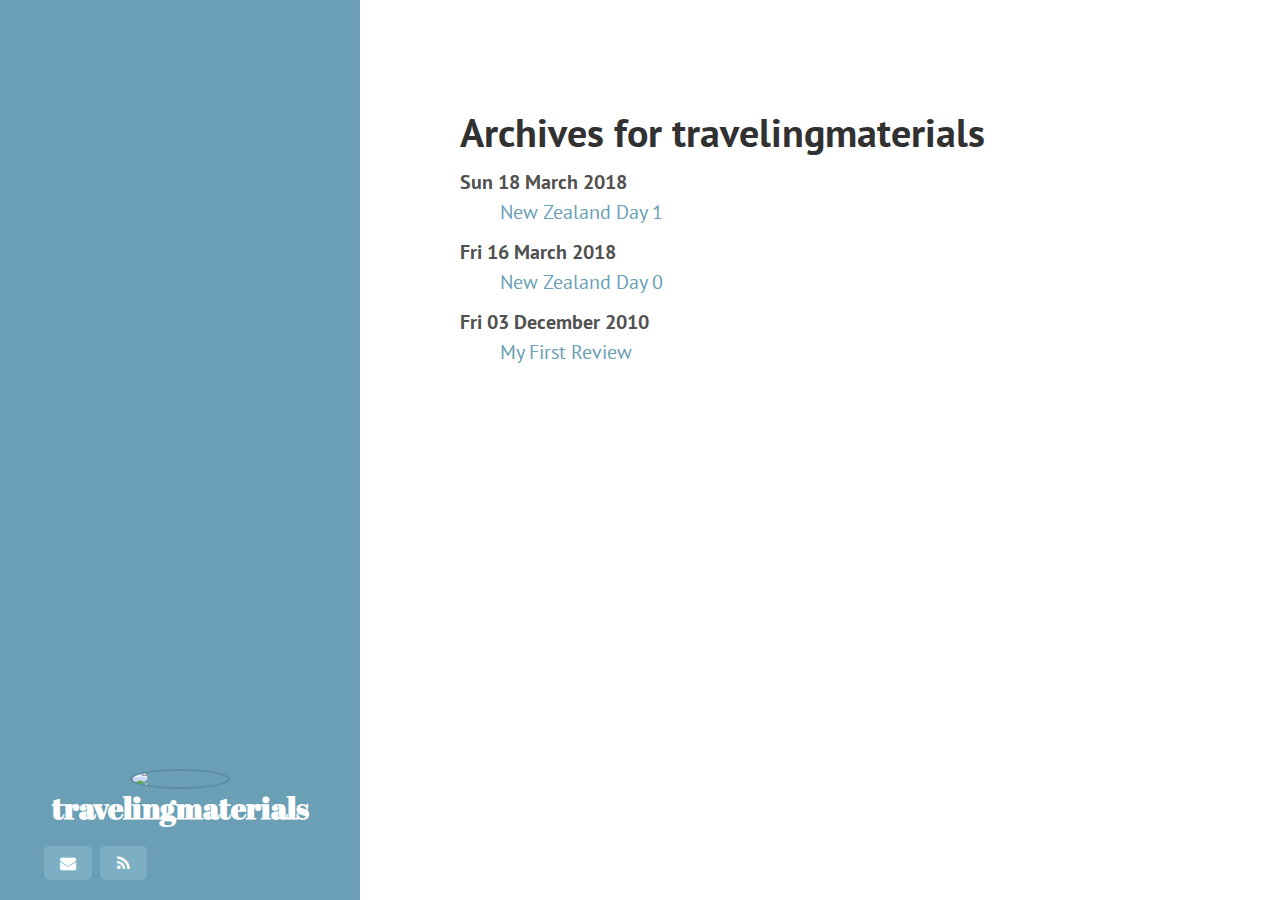
==== commit 190f4214: "Update documentation" ====
--- a/archives.html
+++ b/archives.html
@@ -1,63 +1,63 @@
 <!DOCTYPE html>
 <html lang="en">
-<head>
-		<title>travelingmaterials &mdash; Archives</title>
-		<meta charset="utf-8" />
-		<link rel="profile" href="http://gmpg.org/xfn/11" />
-		<link rel="stylesheet" type="text/css" href="./theme/css/style.css" />
-		<link rel='stylesheet' id='oswald-css'  href='http://fonts.googleapis.com/css?family=Oswald&#038;ver=3.3.2' type='text/css' media='all' />
-		<style type="text/css">
-			body.custom-background { background-color: #f5f5f5; }
-		</style>
-		<link rel="alternate" type="application/atom+xml"
-			title="travelingmaterials — Flux Atom"
-			href="./" /> 
-		<!--[if lte IE 8]><script src="./theme/js/html5shiv.js"></script><![endif]-->
-</head>
+	<head>
+		<link href="http://gmpg.org/xfn/11" rel="profile">
+		<meta http-equiv="X-UA-Compatible" content="IE=edge">
+		<meta http-equiv="content-type" content="text/html; charset=utf-8">
 
-<body class="home blog custom-background " >
-	<div id="container">
-		<div id="header">
-				<h1 id="site-title"><a href=".">travelingmaterials</a></h1>
-		</div><!-- /#banner -->
-		
-		<div id="menu">
-			<div class="menu-navigation-container">
-				<ul id="menu-navigation" class="menu">
-						<li class="menu-item menu-item-type-post_type menu-item-object-page"><a href="./category/international.html">International</a></li>
-						<li class="menu-item menu-item-type-post_type menu-item-object-page"><a href="./category/review.html">Review</a></li>
+		<!-- Enable responsiveness on mobile devices-->
+		<meta name="viewport" content="width=device-width, initial-scale=1.0, maximum-scale=1">
 
-				</ul>
-			</div> <!--/#menu-navigation-container-->
-		</div><!-- /#menu -->
-		
-		<div class="page-title">
-<div class="page-title">
-	<h2>Archives for <span>travelingmaterials</span> &hellip;</h2>
-</div>
+		<title>travelingmaterials</title>
+
+		<!-- CSS -->
+		<link href="//fonts.googleapis.com/" rel="dns-prefetch">
+		<link href="//fonts.googleapis.com/css?family=Droid+Serif:400,700,400italic|Abril+Fatface|PT+Sans:400,400italic,700&amp;subset=latin,latin-ext" rel="stylesheet">
+
+		<link rel="stylesheet" href="./theme/css/poole.css" />
+		<link rel="stylesheet" href="./theme/css/hyde.css" />
+		<link rel="stylesheet" href="./theme/css/syntax.css" />
+		<link rel="stylesheet" href="https://maxcdn.bootstrapcdn.com/font-awesome/4.4.0/css/font-awesome.min.css">
+
+		<!-- RSS -->
+		<link rel="alternate" type="application/rss+xml" title="RSS" href="/atom.xml">
+	</head>
+
+	<body class="theme-base-0d">
+<div class="sidebar">
+	<div class="container sidebar-sticky">
+		<div class="sidebar-about">
+
+			<h1>
+				<a href="/">
+					<img class="profile-picture" src="./images/">
+					travelingmaterials
+				</a>
+			</h1>
+			<p class="lead"></p>
+			<p class="lead"> </p>
+			<p></p>
 		</div>
-	
-		<div id="contents">
-<div class="page type-page status-publish hentry" id="post">
-	<div id="main">
-		<div class="entry-content">
-			<dl>
-			    <dt>Sun 18 March 2018</dt>
-			    <dd><a href="./new-zealand-day-1.html">New Zealand Day 1</a></dd>
-			    <dt>Fri 16 March 2018</dt>
-			    <dd><a href="./new-zealand-day-0.html">New Zealand Day 0</a></dd>
-			    <dt>Fri 03 December 2010</dt>
-			    <dd><a href="./my-first-review.html">My First Review</a></dd>
-			</dl>
-		</div> <!-- /#entry-content -->
-	</div> <!-- /#main -->
-</div> <!-- /#post -->
+		<nav class="sidebar-nav">
+			<a class="sidebar-nav-item" href="mailto:guilherme.sft@gmail.com">
+				<i class="fa fa-envelope"></i>
+			</a>
+			<a class="sidebar-nav-item" href="">
+				<i class="fa fa-feed"></i>
+			</a>
+		</nav>
+	</div>
+</div>		<div class="content container">
+<h1>Archives for travelingmaterials</h1>
+
+<dl>
+    <dt>Sun 18 March 2018</dt>
+    <dd><a href="./new-zealand-day-1.html">New Zealand Day 1</a></dd>
+    <dt>Fri 16 March 2018</dt>
+    <dd><a href="./new-zealand-day-0.html">New Zealand Day 0</a></dd>
+    <dt>Fri 03 December 2010</dt>
+    <dd><a href="./my-first-review.html">My First Review</a></dd>
+</dl>
 		</div>
-		
-		<div id="footer">
-			<p>Powered by <a href="http://getpelican.com">Pelican</a>, theme by <a href="http://bunnyman.info">tBunnyMan</a>.</p>
-		</div><!-- /#footer -->
-	</div><!-- /#container -->
-	<div style="display:none"></div>
-</body>
+	</body>
 </html>--- a/theme/css/poole.css
+++ b/theme/css/poole.css
@@ -0,0 +1,437 @@
+/*
+ *                        ___
+ *                       /\_ \
+ *  _____     ___     ___\//\ \      __
+ * /\ '__`\  / __`\  / __`\\ \ \   /'__`\
+ * \ \ \_\ \/\ \_\ \/\ \_\ \\_\ \_/\  __/
+ *  \ \ ,__/\ \____/\ \____//\____\ \____\
+ *   \ \ \/  \/___/  \/___/ \/____/\/____/
+ *    \ \_\
+ *     \/_/
+ *
+ * Designed, built, and released under MIT license by @mdo. Learn more at
+ * https://github.com/poole/poole.
+ */
+
+
+/*
+ * Contents
+ *
+ * Body resets
+ * Custom type
+ * Messages
+ * Container
+ * Masthead
+ * Posts and pages
+ * Pagination
+ * Reverse layout
+ * Themes
+ */
+
+
+/*
+ * Body resets
+ *
+ * Update the foundational and global aspects of the page.
+ */
+
+* {
+  -webkit-box-sizing: border-box;
+     -moz-box-sizing: border-box;
+          box-sizing: border-box;
+}
+
+html,
+body {
+  margin: 0;
+  padding: 0;
+}
+
+html {
+  font-family: "Helvetica Neue", Helvetica, Arial, sans-serif;
+  font-size: 16px;
+  line-height: 1.5;
+}
+@media (min-width: 38em) {
+  html {
+    font-size: 20px;
+  }
+}
+
+body {
+  color: #515151;
+  background-color: #fff;
+  -webkit-text-size-adjust: 100%;
+      -ms-text-size-adjust: 100%;
+}
+
+/* No `:visited` state is required by default (browsers will use `a`) */
+a {
+  color: #268bd2;
+  text-decoration: none;
+}
+a strong {
+  color: inherit;
+}
+/* `:focus` is linked to `:hover` for basic accessibility */
+a:hover,
+a:focus {
+  text-decoration: underline;
+}
+
+/* Headings */
+h1, h2, h3, h4, h5, h6 {
+  margin-bottom: .5rem;
+  font-weight: bold;
+  line-height: 1.25;
+  color: #313131;
+  text-rendering: optimizeLegibility;
+}
+h1 {
+  font-size: 2rem;
+}
+h2 {
+  margin-top: 1rem;
+  font-size: 1.5rem;
+}
+h3 {
+  margin-top: 1.5rem;
+  font-size: 1.25rem;
+}
+h4, h5, h6 {
+  margin-top: 1rem;
+  font-size: 1rem;
+}
+
+/* Body text */
+p {
+  margin-top: 0;
+  margin-bottom: 1rem;
+}
+
+strong {
+  color: #303030;
+}
+
+
+/* Lists */
+ul, ol, dl {
+  margin-top: 0;
+  margin-bottom: 1rem;
+}
+
+dt {
+  font-weight: bold;
+}
+dd {
+  margin-bottom: .5rem;
+}
+
+/* Misc */
+hr {
+  position: relative;
+  margin: 1.5rem 0;
+  border: 0;
+  border-top: 1px solid #eee;
+  border-bottom: 1px solid #fff;
+}
+
+abbr {
+  font-size: 85%;
+  font-weight: bold;
+  color: #555;
+  text-transform: uppercase;
+}
+abbr[title] {
+  cursor: help;
+  border-bottom: 1px dotted #e5e5e5;
+}
+
+/* Code */
+code,
+pre {
+  font-family: Menlo, Monaco, "Courier New", monospace;
+}
+code {
+  padding: .25em .5em;
+  font-size: 85%;
+  color: #bf616a;
+  background-color: #f9f9f9;
+  border-radius: 3px;
+}
+pre {
+  display: block;
+  margin-top: 0;
+  margin-bottom: 1rem;
+  padding: 1rem;
+  font-size: .8rem;
+  line-height: 1.4;
+  white-space: pre;
+  white-space: pre-wrap;
+  word-break: break-all;
+  word-wrap: break-word;
+  background-color: #f9f9f9;
+}
+pre code {
+  padding: 0;
+  font-size: 100%;
+  color: inherit;
+  background-color: transparent;
+}
+
+/* Pygments via Jekyll */
+.highlight {
+  margin-bottom: 1rem;
+  border-radius: 4px;
+}
+.highlight pre {
+  margin-bottom: 0;
+}
+
+/* Gist via GitHub Pages */
+.gist .gist-file {
+  font-family: Menlo, Monaco, "Courier New", monospace !important;
+}
+.gist .markdown-body {
+  padding: 15px;
+}
+.gist pre {
+  padding: 0;
+  background-color: transparent;
+}
+.gist .gist-file .gist-data {
+  font-size: .8rem !important;
+  line-height: 1.4;
+}
+.gist code {
+  padding: 0;
+  color: inherit;
+  background-color: transparent;
+  border-radius: 0;
+}
+
+/* Quotes */
+blockquote {
+  padding: .5rem 1rem;
+  margin: .8rem 0;
+  color: #7a7a7a;
+  border-left: .25rem solid #e5e5e5;
+}
+blockquote p:last-child {
+  margin-bottom: 0;
+}
+@media (min-width: 30em) {
+  blockquote {
+    padding-right: 5rem;
+    padding-left: 1.25rem;
+  }
+}
+
+img {
+  display: block;
+  max-width: 100%;
+  margin: 0 0 1rem;
+  border-radius: 5px;
+}
+
+/* Tables */
+table {
+  margin-bottom: 1rem;
+  width: 100%;
+  border: 1px solid #e5e5e5;
+  border-collapse: collapse;
+}
+td,
+th {
+  padding: .25rem .5rem;
+  border: 1px solid #e5e5e5;
+}
+tbody tr:nth-child(odd) td,
+tbody tr:nth-child(odd) th {
+  background-color: #f9f9f9;
+}
+
+
+/*
+ * Custom type
+ *
+ * Extend paragraphs with `.lead` for larger introductory text.
+ */
+
+.lead {
+  font-size: 1.25rem;
+  font-weight: 300;
+}
+
+
+/*
+ * Messages
+ *
+ * Show alert messages to users. You may add it to single elements like a `<p>`,
+ * or to a parent if there are multiple elements to show.
+ */
+
+.message {
+  margin-bottom: 1rem;
+  padding: 1rem;
+  color: #717171;
+  background-color: #f9f9f9;
+}
+
+
+/*
+ * Container
+ *
+ * Center the page content.
+ */
+
+.container {
+  max-width: 38rem;
+  padding-left:  1rem;
+  padding-right: 1rem;
+  margin-left:  auto;
+  margin-right: auto;
+}
+
+
+/*
+ * Masthead
+ *
+ * Super small header above the content for site name and short description.
+ */
+
+.masthead {
+  padding-top:    1rem;
+  padding-bottom: 1rem;
+  margin-bottom: 3rem;
+}
+.masthead-title {
+  margin-top: 0;
+  margin-bottom: 0;
+  color: #505050;
+}
+.masthead-title a {
+  color: #505050;
+}
+.masthead-title small {
+  font-size: 75%;
+  font-weight: 400;
+  color: #c0c0c0;
+  letter-spacing: 0;
+}
+
+
+/*
+ * Posts and pages
+ *
+ * Each post is wrapped in `.post` and is used on default and post layouts. Each
+ * page is wrapped in `.page` and is only used on the page layout.
+ */
+
+.page,
+.post {
+  margin-bottom: 4em;
+}
+
+/* Blog post or page title */
+.page-title,
+.post-title,
+.post-title a {
+  color: #303030;
+}
+.page-title,
+.post-title {
+  margin-top: 0;
+}
+
+/* Meta data line below post title */
+.post-date {
+  display: block;
+  margin-top: -.5rem;
+  margin-bottom: 1rem;
+  color: #9a9a9a;
+}
+
+/* Related posts */
+.related {
+  padding-top: 2rem;
+  padding-bottom: 2rem;
+  border-top: 1px solid #eee;
+}
+.related-posts {
+  padding-left: 0;
+  list-style: none;
+}
+.related-posts h3 {
+  margin-top: 0;
+}
+.related-posts li small {
+  font-size: 75%;
+  color: #999;
+}
+.related-posts li a:hover {
+  color: #268bd2;
+  text-decoration: none;
+}
+.related-posts li a:hover small {
+  color: inherit;
+}
+
+.read-more {
+  padding: .5rem .8rem;
+  border: 1px solid #eee;
+  font-size: .8rem;
+  margin-top: 1rem;
+  font-weight: bold;
+}
+
+/*
+ * Pagination
+ *
+ * Super lightweight (HTML-wise) blog pagination. `span`s are provide for when
+ * there are no more previous or next posts to show.
+ */
+
+.pagination {
+  overflow: hidden; /* clearfix */
+  margin-left: -1rem;
+  margin-right: -1rem;
+  font-family: "PT Sans", Helvetica, Arial, sans-serif;
+  color: #ccc;
+  text-align: center;
+}
+
+/* Pagination items can be `span`s or `a`s */
+.pagination-item {
+  display: block;
+  padding: 1rem;
+  border: 1px solid #eee;
+}
+.pagination-item:first-child {
+  margin-bottom: -1px;
+}
+
+/* Only provide a hover state for linked pagination items */
+a.pagination-item:hover {
+  background-color: #f5f5f5;
+}
+
+@media (min-width: 30em) {
+  .pagination {
+    margin: 3rem 0;
+  }
+  .pagination-item {
+    float: left;
+    width: 50%;
+  }
+  .pagination-item:first-child {
+    margin-bottom: 0;
+    border-top-left-radius:    4px;
+    border-bottom-left-radius: 4px;
+  }
+  .pagination-item:last-child {
+    margin-left: -1px;
+    border-top-right-radius:    4px;
+    border-bottom-right-radius: 4px;
+  }
+}
--- a/theme/css/hyde.css
+++ b/theme/css/hyde.css
@@ -0,0 +1,276 @@
+/*
+ *  __                  __
+ * /\ \                /\ \
+ * \ \ \___   __  __   \_\ \     __
+ *  \ \  _ `\/\ \/\ \  /'_` \  /'__`\
+ *   \ \ \ \ \ \ \_\ \/\ \_\ \/\  __/
+ *    \ \_\ \_\/`____ \ \___,_\ \____\
+ *     \/_/\/_/`/___/> \/__,_ /\/____/
+ *                /\___/
+ *                \/__/
+ *
+ * Designed, built, and released under MIT license by @mdo. Learn more at
+ * https://github.com/poole/hyde.
+ */
+
+
+/*
+ * Contents
+ *
+ * Global resets
+ * Sidebar
+ * Container
+ * Reverse layout
+ * Themes
+ */
+
+
+/*
+ * Global resets
+ *
+ * Update the foundational and global aspects of the page.
+ */
+
+html {
+  font-family: "PT Sans", Helvetica, Arial, sans-serif;
+}
+@media (min-width: 48em) {
+  html {
+    font-size: 16px;
+  }
+}
+@media (min-width: 58em) {
+  html {
+    font-size: 20px;
+  }
+}
+
+
+/*
+ * Sidebar
+ *
+ * Flexible banner for housing site name, intro, and "footer" content. Starts
+ * out above content in mobile and later moves to the side with wider viewports.
+ */
+
+.sidebar {
+  text-align: center;
+  padding: 2rem 1rem;
+  color: rgba(255,255,255,.5);
+  background-color: #202020;
+}
+@media (min-width: 48em) {
+  .sidebar {
+    position: fixed;
+    top: 0;
+    left: 0;
+    bottom: 0;
+    width: 18rem;
+    text-align: center;
+  }
+}
+
+/* Sidebar links */
+.sidebar a {
+  color: #fff;
+}
+
+/* About section */
+
+.sidebar-about h1 {
+  color: #fff;
+  margin-top: 0;
+  font-family: "Abril Fatface", serif;
+  font-size: 1.5rem;
+}
+
+.sidebar-about .lead {
+  font-size: .8rem;
+}
+
+.sidebar-about .profile-picture {
+  margin: 0 auto;
+  border-radius: 50%;
+  border: 2px solid #5b8da2;
+  max-width: 5rem;
+}
+
+/* Sidebar nav */
+.sidebar-nav {
+  margin-bottom: 1rem;
+}
+.sidebar-nav-item {
+  display: block;
+  padding: .25rem 0.5rem;
+  background: #7dafc4;
+  margin: 0 .2rem;
+  border-radius: .25rem;
+  text-transform: uppercase;
+  font-size: .8rem;
+  font-weight: bold;
+  float: left;
+  width: 17%;
+}
+a.sidebar-nav-item:hover,
+a.sidebar-nav-item:focus {
+  background: #6096ac;
+  text-decoration: none;
+}
+.sidebar-nav-item.active {
+  color: #6096ac;
+  background: #fff;
+}
+a.sidebar-nav-item.active:hover,
+a.sidebar-nav-item.active:focus {
+  color: #fff;
+}
+
+/* Sticky sidebar
+ *
+ * Add the `sidebar-sticky` class to the sidebar's container to affix it the
+ * contents to the bottom of the sidebar in tablets and up.
+ */
+
+@media (min-width: 48em) {
+  .sidebar-sticky {
+    position: absolute;
+    right:  1rem;
+    bottom: 1rem;
+    left:   1rem;
+  }
+}
+
+
+/* Container
+ *
+ * Align the contents of the site above the proper threshold with some margin-fu
+ * with a 25%-wide `.sidebar`.
+ */
+
+.content {
+  padding-top:    4rem;
+  padding-bottom: 4rem;
+}
+
+@media (min-width: 48em) {
+  .content {
+    max-width: 38rem;
+    margin-left: 20rem;
+    margin-right: 2rem;
+  }
+}
+
+@media (min-width: 64em) {
+  .content {
+    margin-left: 22rem;
+    margin-right: 4rem;
+  }
+}
+
+
+/*
+ * Reverse layout
+ *
+ * Flip the orientation of the page by placing the `.sidebar` on the right.
+ */
+
+@media (min-width: 48em) {
+  .layout-reverse .sidebar {
+    left: auto;
+    right: 0;
+  }
+  .layout-reverse .content {
+    margin-left: 2rem;
+    margin-right: 20rem;
+  }
+}
+
+@media (min-width: 64em) {
+  .layout-reverse .content {
+    margin-left: 4rem;
+    margin-right: 22rem;
+  }
+}
+
+
+
+/*
+ * Themes
+ *
+ * As of v1.1, Hyde includes optional themes to color the sidebar and links
+ * within blog posts. To use, add the class of your choosing to the `body`.
+ */
+
+/* Base16 (http://chriskempson.github.io/base16/#default) */
+
+/* Red */
+.theme-base-08 .sidebar {
+  background-color: #ac4142;
+}
+.theme-base-08 .content a,
+.theme-base-08 .related-posts li a:hover {
+  color: #ac4142;
+}
+
+/* Orange */
+.theme-base-09 .sidebar {
+  background-color: #d28445;
+}
+.theme-base-09 .content a,
+.theme-base-09 .related-posts li a:hover {
+  color: #d28445;
+}
+
+/* Yellow */
+.theme-base-0a .sidebar {
+  background-color: #f4bf75;
+}
+.theme-base-0a .content a,
+.theme-base-0a .related-posts li a:hover {
+  color: #f4bf75;
+}
+
+/* Green */
+.theme-base-0b .sidebar {
+  background-color: #90a959;
+}
+.theme-base-0b .content a,
+.theme-base-0b .related-posts li a:hover {
+  color: #90a959;
+}
+
+/* Cyan */
+.theme-base-0c .sidebar {
+  background-color: #75b5aa;
+}
+.theme-base-0c .content a,
+.theme-base-0c .related-posts li a:hover {
+  color: #75b5aa;
+}
+
+/* Blue */
+.theme-base-0d .sidebar {
+  background-color: #6a9fb5;
+}
+.theme-base-0d .content a,
+.theme-base-0d .related-posts li a:hover {
+  color: #6a9fb5;
+}
+
+/* Magenta */
+.theme-base-0e .sidebar {
+  background-color: #aa759f;
+}
+.theme-base-0e .content a,
+.theme-base-0e .related-posts li a:hover {
+  color: #aa759f;
+}
+
+/* Brown */
+.theme-base-0f .sidebar {
+  background-color: #8f5536;
+}
+.theme-base-0f .content a,
+.theme-base-0f .related-posts li a:hover {
+  color: #8f5536;
+}
--- a/theme/css/syntax.css
+++ b/theme/css/syntax.css
@@ -0,0 +1,68 @@
+.highlight .hll { background-color: #ffc; }
+.highlight .c { color: #999; } /* Comment */
+.highlight .err { color: #a00; background-color: #faa } /* Error */
+.highlight .k { color: #069; } /* Keyword */
+.highlight .o { color: #555 } /* Operator */
+.highlight .cm { color: #09f; font-style: italic } /* Comment.Multiline */
+.highlight .cp { color: #099 } /* Comment.Preproc */
+.highlight .c1 { color: #999; } /* Comment.Single */
+.highlight .cs { color: #999; } /* Comment.Special */
+.highlight .gd { background-color: #fcc; border: 1px solid #c00 } /* Generic.Deleted */
+.highlight .ge { font-style: italic } /* Generic.Emph */
+.highlight .gr { color: #f00 } /* Generic.Error */
+.highlight .gh { color: #030; } /* Generic.Heading */
+.highlight .gi { background-color: #cfc; border: 1px solid #0c0 } /* Generic.Inserted */
+.highlight .go { color: #aaa } /* Generic.Output */
+.highlight .gp { color: #009; } /* Generic.Prompt */
+.highlight .gs { } /* Generic.Strong */
+.highlight .gu { color: #030; } /* Generic.Subheading */
+.highlight .gt { color: #9c6 } /* Generic.Traceback */
+.highlight .kc { color: #069; } /* Keyword.Constant */
+.highlight .kd { color: #069; } /* Keyword.Declaration */
+.highlight .kn { color: #069; } /* Keyword.Namespace */
+.highlight .kp { color: #069 } /* Keyword.Pseudo */
+.highlight .kr { color: #069; } /* Keyword.Reserved */
+.highlight .kt { color: #078; } /* Keyword.Type */
+.highlight .m { color: #f60 } /* Literal.Number */
+.highlight .s { color: #d44950 } /* Literal.String */
+.highlight .na { color: #4f9fcf } /* Name.Attribute */
+.highlight .nb { color: #366 } /* Name.Builtin */
+.highlight .nc { color: #0a8; } /* Name.Class */
+.highlight .no { color: #360 } /* Name.Constant */
+.highlight .nd { color: #99f } /* Name.Decorator */
+.highlight .ni { color: #999; } /* Name.Entity */
+.highlight .ne { color: #c00; } /* Name.Exception */
+.highlight .nf { color: #c0f } /* Name.Function */
+.highlight .nl { color: #99f } /* Name.Label */
+.highlight .nn { color: #0cf; } /* Name.Namespace */
+.highlight .nt { color: #2f6f9f; } /* Name.Tag */
+.highlight .nv { color: #033 } /* Name.Variable */
+.highlight .ow { color: #000; } /* Operator.Word */
+.highlight .w { color: #bbb } /* Text.Whitespace */
+.highlight .mf { color: #f60 } /* Literal.Number.Float */
+.highlight .mh { color: #f60 } /* Literal.Number.Hex */
+.highlight .mi { color: #f60 } /* Literal.Number.Integer */
+.highlight .mo { color: #f60 } /* Literal.Number.Oct */
+.highlight .sb { color: #c30 } /* Literal.String.Backtick */
+.highlight .sc { color: #c30 } /* Literal.String.Char */
+.highlight .sd { color: #c30; font-style: italic } /* Literal.String.Doc */
+.highlight .s2 { color: #c30 } /* Literal.String.Double */
+.highlight .se { color: #c30; } /* Literal.String.Escape */
+.highlight .sh { color: #c30 } /* Literal.String.Heredoc */
+.highlight .si { color: #a00 } /* Literal.String.Interpol */
+.highlight .sx { color: #c30 } /* Literal.String.Other */
+.highlight .sr { color: #3aa } /* Literal.String.Regex */
+.highlight .s1 { color: #c30 } /* Literal.String.Single */
+.highlight .ss { color: #fc3 } /* Literal.String.Symbol */
+.highlight .bp { color: #366 } /* Name.Builtin.Pseudo */
+.highlight .vc { color: #033 } /* Name.Variable.Class */
+.highlight .vg { color: #033 } /* Name.Variable.Global */
+.highlight .vi { color: #033 } /* Name.Variable.Instance */
+.highlight .il { color: #f60 } /* Literal.Number.Integer.Long */
+
+.css .o,
+.css .o + .nt,
+.css .nt + .nt { color: #999; }
+
+.highlight .lineno { color: #ccc; display:inline-block; padding: 0 5px; border-right:1px solid #ccc; }
+.highlight pre code { display: block; white-space: pre; overflow-x: auto; word-wrap: normal; }
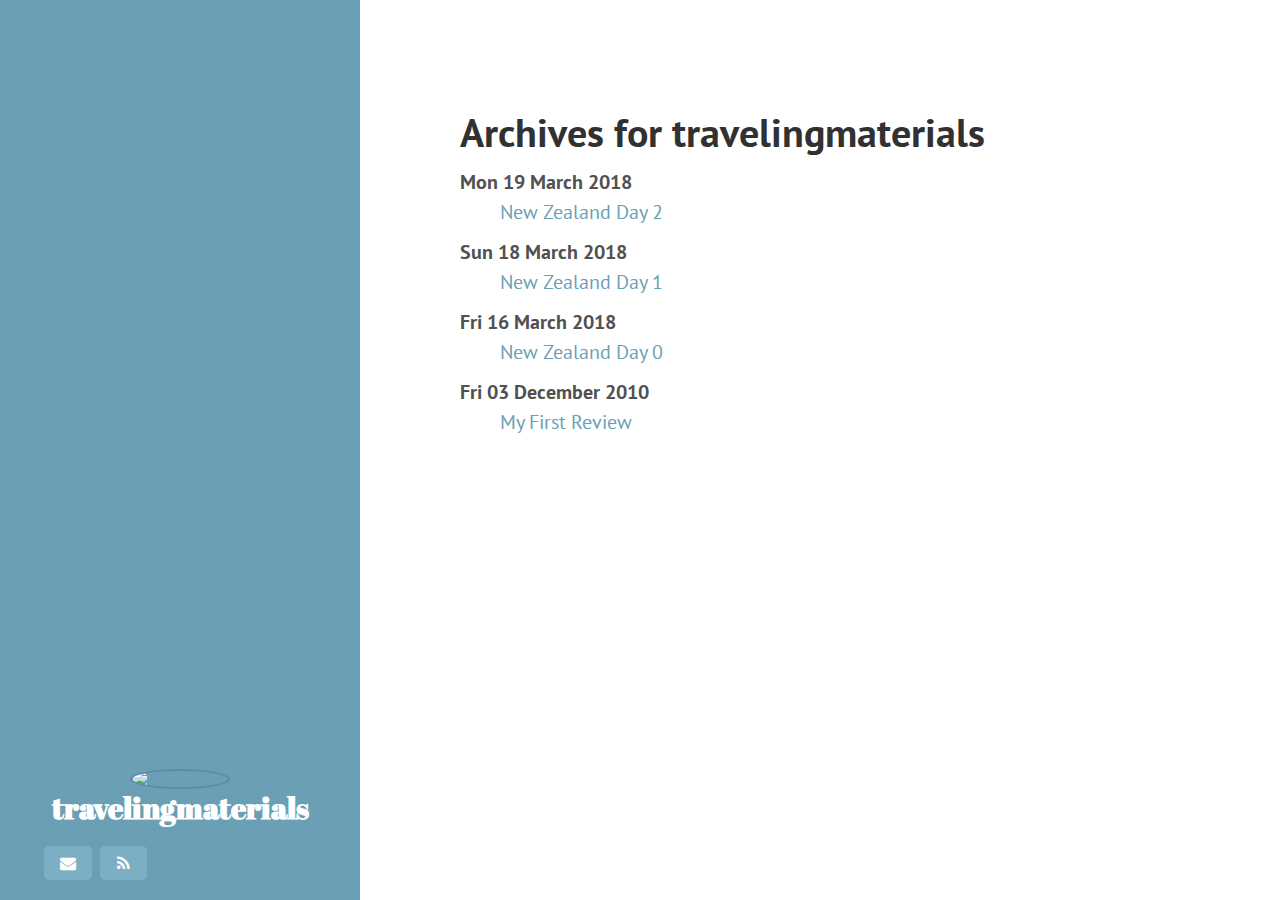
==== commit 1edb094b: "Update documentation" ====
--- a/archives.html
+++ b/archives.html
@@ -51,6 +51,8 @@
 <h1>Archives for travelingmaterials</h1>
 
 <dl>
+    <dt>Mon 19 March 2018</dt>
+    <dd><a href="./new-zealand-day-2.html">New Zealand Day 2</a></dd>
     <dt>Sun 18 March 2018</dt>
     <dd><a href="./new-zealand-day-1.html">New Zealand Day 1</a></dd>
     <dt>Fri 16 March 2018</dt>
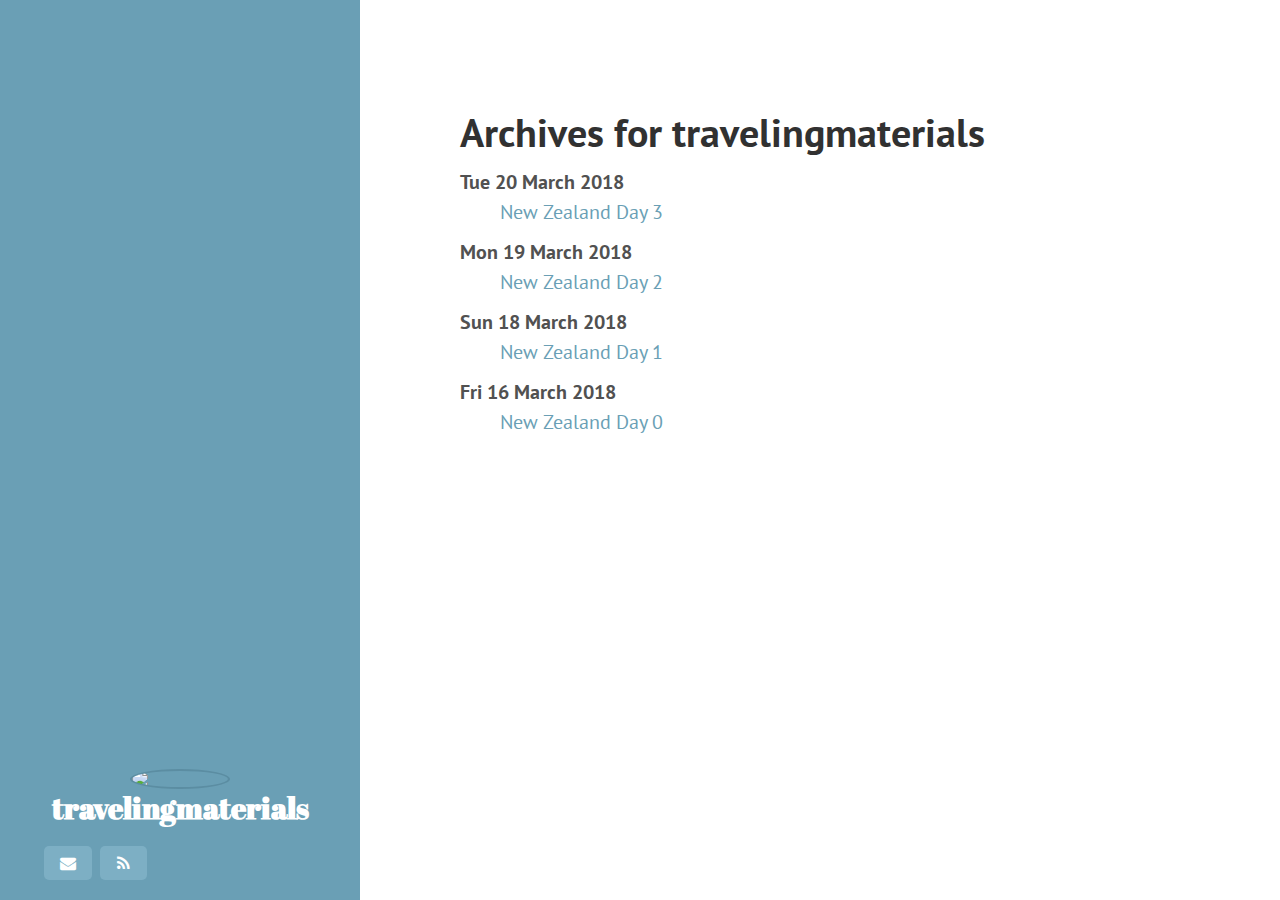
==== commit 998d0de2: "Update documentation" ====
--- a/archives.html
+++ b/archives.html
@@ -51,14 +51,14 @@
 <h1>Archives for travelingmaterials</h1>
 
 <dl>
+    <dt>Tue 20 March 2018</dt>
+    <dd><a href="./new-zealand-day-3.html">New Zealand Day 3</a></dd>
     <dt>Mon 19 March 2018</dt>
     <dd><a href="./new-zealand-day-2.html">New Zealand Day 2</a></dd>
     <dt>Sun 18 March 2018</dt>
     <dd><a href="./new-zealand-day-1.html">New Zealand Day 1</a></dd>
     <dt>Fri 16 March 2018</dt>
     <dd><a href="./new-zealand-day-0.html">New Zealand Day 0</a></dd>
-    <dt>Fri 03 December 2010</dt>
-    <dd><a href="./my-first-review.html">My First Review</a></dd>
 </dl>
 		</div>
 	</body>
